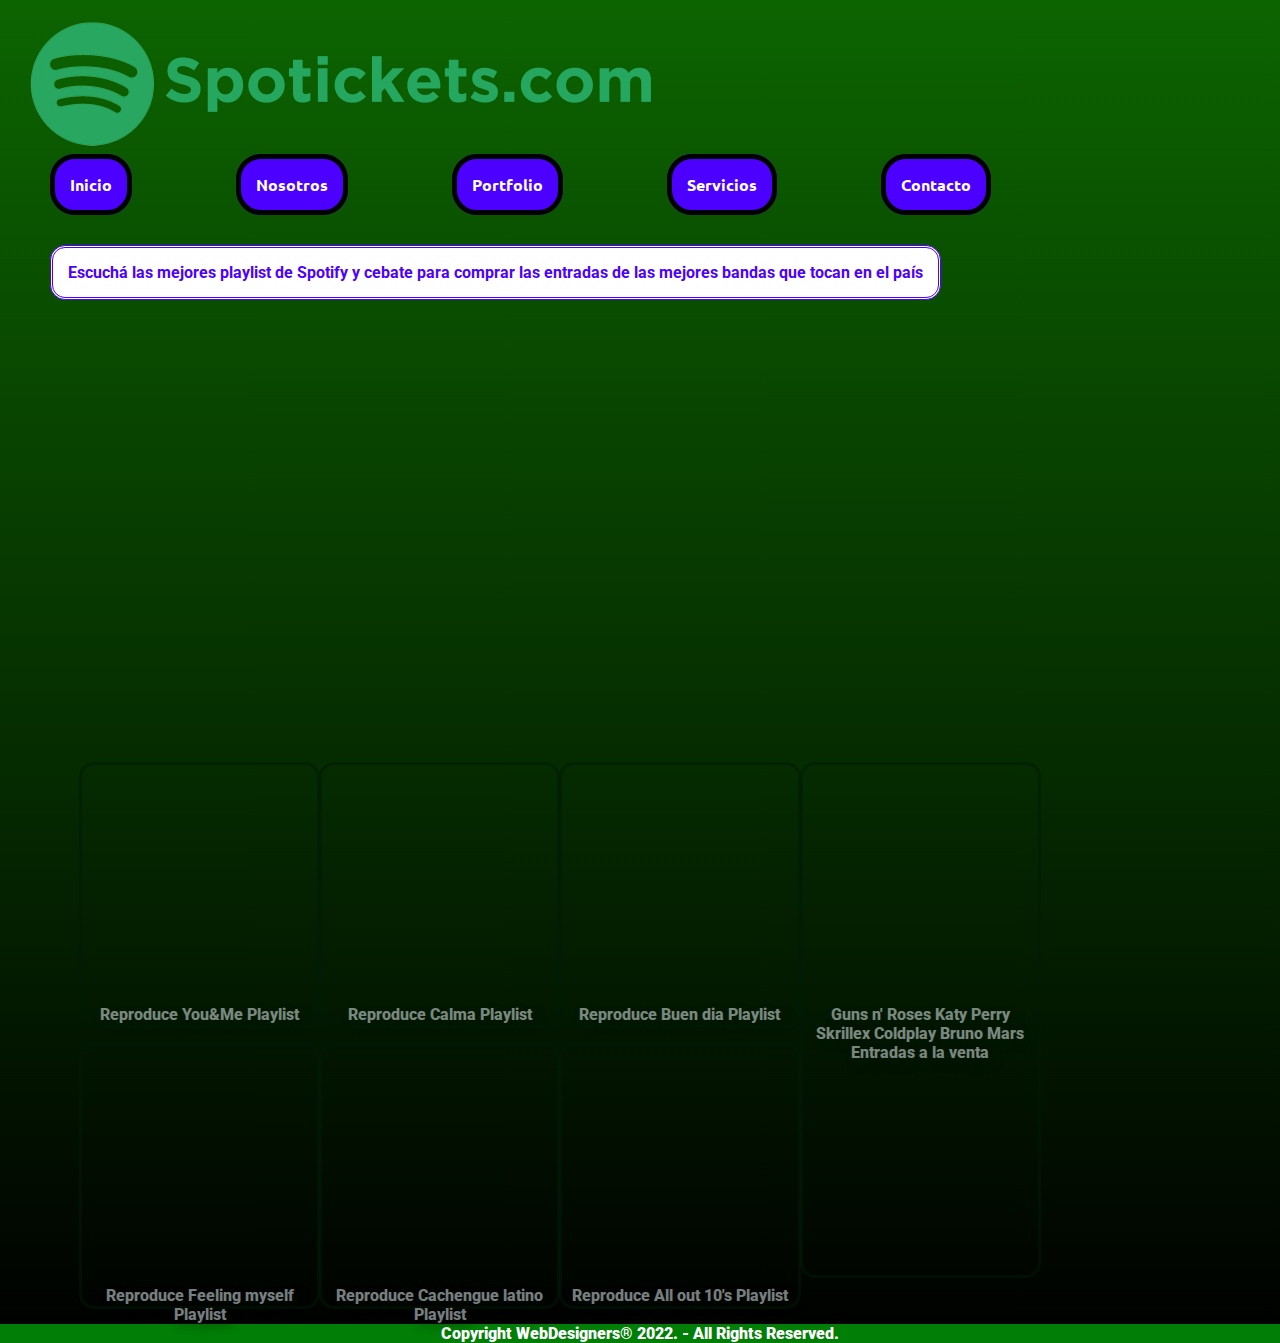
==== index.html @ 010c8a40 "Primer Commit" ====
<!DOCTYPE html>
<html lang = es>
<head>
    <meta charset="UTF-8">
    <meta name="viewport" content="width=device-width, initial-scale=1.0"/>
    <!--Vinculamos al HTML al CSS-->
    <link rel="stylesheet" href="css/style.css" type="text/css">
    <!--Todo lo relacionado al título de la pestaña-->
    <title>Spotickets.com - Buy Tickets Online</title>
    <!--Favicon-->
    <link rel="shortcut icon" href="imagenes/favicon.ico" type="image/x-icon">
    <link rel="icon" href="imagenes/favicon.ico" type="image/x-icon">
    <!--Todo lo relacionado a las fuentes a utilizar en el html.-->
    <link rel="preconnect" href="https://fonts.googleapis.com">
    <link rel="preconnect" href="https://fonts.gstatic.com" crossorigin>
    <link href="https://fonts.googleapis.com/css2?family=Nunito:wght@200&family=Roboto:wght@100&family=Ubuntu:wght@300&display=swap" rel="stylesheet">

</head>

<body>

<header>
    <img id="logo" src="imagenes/titulo.png" alt="Main Logo"> <!--Imagen de titulo-->

    <nav class="links"> <!--Barra de Navegación-->
        <a href="index.html">Inicio</a>
        <a href="views/acerca.html">Nosotros</a>
        <a href="views/portfolio.html">Portfolio</a>
        <a href="views/services.html">Servicios</a>
        <a href="views/contacto.html">Contacto</a>     
    </nav>


</header>

<main>
<section>

    <article>

        <section class="descripcion">
            <p>Escuchá las mejores playlist de Spotify y cebate para comprar las entradas de las mejores bandas que tocan en el país</p>
        </section>

        <section class="reproductor">
            <iframe style="border-radius:12px" src="https://open.spotify.com/embed/playlist/37i9dQZF1DWTUHOvJwQIMp?utm_source=generator" width="100%" height="380" frameBorder="0" allowfullscreen="" allow="autoplay; clipboard-write; encrypted-media; fullscreen; picture-in-picture"></iframe>
        </section>

        <section class="grids"> <!-- Grilla para las cartas de playlists-->
            <div class="one"><a href="https://open.spotify.com/playlist/37i9dQZF1DX6mvEU1S6INL?si=71ef3ca4be1848d6"><p>Reproduce You&Me Playlist</p></a></div> <!--You and Me Playlist-->
            <div class="two"><a href="https://open.spotify.com/playlist/37i9dQZF1DWY5LGZYBBHHz?si=77ba6adc26f74be8"><p>Reproduce Calma Playlist</p></a></div><!--Calma Playlist-->
            <div class="three"><a href="https://open.spotify.com/playlist/37i9dQZF1DX8XuzoFe1VZC?si=8f0bb013f4b84ef9"><p>Reproduce Buen dia Playlist</p></a></div><!--Buen dia Playlist-->
            <div class="four"><a href="https://open.spotify.com/playlist/37i9dQZF1DX6GwdWRQMQpq?si=1a02f62084d84d9f"><p>Reproduce Feeling myself Playlist</p></a></div><!--Feeling Myself Playlist-->
            <div class="five"><a href="https://open.spotify.com/playlist/37i9dQZF1DWYNSDUeK85ev?si=4db14721c7b149f2"><p>Reproduce Cachengue latino Playlist</p></a></div><!--Cachengue Playlist-->
            <div class="six"><a href="https://open.spotify.com/playlist/37i9dQZF1DX5Ejj0EkURtP?si=9c3547fd9c454a95"><p>Reproduce All out 10's Playlist</p></a></div><!--All out 10 Playlist-->
            <div class="recis"><a href="https:\\www.ticketek.com.ar"><p>Guns n' Roses Katy Perry Skrillex Coldplay Bruno Mars Entradas a la venta</p></a></div> <!--Enlace a Recitales-->
            </section>
        
    </article>
</section>


</main>


<footer>
<p>Copyright WebDesigners® 2022. - All Rights Reserved.</p>
</footer>

</body>

</html>
---- css/style.css ----
/*Esto es para todo el sitio a nivel global*/
*{ /*Esto, reinicia el margen de los browsers a 0*/
    margin: 0;
    padding: 0;
}

/*RESPONSIVE DESIGN*/

/*********************
MEDIA QUERIES
*********************/

/*@media Condicion{
    body {
        background-color:#ffff
    }
} */

/*Desktop*/
@media (min-width: 1024px){

body{
width: 100%;
height: 100%;
font-family: 'roboto', 'ubuntu';
background: rgb(0, 0, 0);
background: linear-gradient(0deg, rgb(0, 0, 0) 0%, rgb(12, 100, 0) 100%);
}

.descripcion p{
  width:fit-content;
  margin: 50px;
  padding: 15px;
  text-align: left;
  font-weight: bolder;
  color: #4c00ff;
  background-color: #fff;
  border-style: double;
  border-radius: 15px;
}

.reproductor{
  margin:2% 0% 0% 20%;
  width:50%;
}

#logo{
    width: 50%;
    margin:15px;
    padding: 0px;
    justify-content: flex-start;
    flex-wrap: row nowrap;
}

.links{
  display:inline-block;
}

}
.links a{ /*Propiedades de la barra de navegación A NIVEL GLOBAL*/
  text-decoration: none;
  margin: 50px;
  border: solid, 5px, black;
  border-radius: 25px;
  width: 100px;
  height: 15px;
  padding: 15px;
  background-color: #4c00ff;
  font-weight: bolder;
  font-family: 'ubuntu', 'roboto';
  font-size: medium;
  color: white;
  overflow: hidden;
}
.links a:hover{ /*Barra de navegación con el mouse encima*/
  text-decoration: none;
  margin: 50px;
  border: solid, 5px, black;
  border-radius: 25px;
  width: 100px;
  height: 15px;
  padding: 15px;
  background-color: #00c22a;
  font-weight: bolder;
  font-family: 'ubuntu', 'roboto';
  font-size: medium;
  color: black;
  overflow: hidden;
}

.grids { /*Configuracion de grids de cartas one - six para spotify*/
    display: grid;
    margin: 1% 0% 0% 5%;
    grid-template-columns: repeat(5, 1fr);
    grid-template-rows: repeat(2, 1fr);
    gap: 15px;
    padding: 15px;
    }
  
    h1{
      font-weight: bold;
      font-size: xx-large;
    }

    .one { /*you and me playlist*/
      width: 100%;
      height: 250px;
      padding:5px;
      border-style: solid;
      border-radius: 15px;
      border-color: #001b08;
      background-image: url("https://i.scdn.co/image/ab67706f00000003399330e810fd7b01ea377ee8");
      opacity: .5;
      background-size: cover;
    grid-column: 1;
    grid-row: 1;
  }

  .one:hover { /*you and me playlist on mouse*/
    width: 100%;
    height: 250px;
    padding:5px;
    border-style: solid;
    border-radius: 15px;
    border-color: #001b08;
    background-image: url("https://i.scdn.co/image/ab67706f00000003399330e810fd7b01ea377ee8");
    opacity: 1;
    background-size: cover;
  grid-column: 1;
  grid-row: 1;
}

  .two { /*Calma Playlist*/
    width: 100%;
    height: 250px;
      padding:5px;
      border-style: solid;
      border-radius: 15px;
      border-color: #001b08;
      background-image: url("https://i.scdn.co/image/ab67706f000000035ffc36370c0825c6114bd466");
      opacity: .5;
      background-size: cover;
      background-position-y: center;
    grid-column: 2;
    grid-row: 1;
  }

  .two:hover { /*Calma Playlist on mouse*/
    width: 100%;
    height: 250px;
      padding:5px;
      border-style: solid;
      border-radius: 15px;
      border-color: #001b08;
      background-image: url("https://i.scdn.co/image/ab67706f000000035ffc36370c0825c6114bd466");
      opacity: 1;
      background-size: cover;
      background-position: center;
    grid-column: 2;
    grid-row: 1;
  }


  .three { /*Buen dia playlist*/
    width: 100%;
    height: 250px;
    padding:5px;
    border-style: solid;
    border-radius: 15px;
    border-color: #001b08;
    background-image: url("https://i.scdn.co/image/ab67706f000000039f36aba8bde01965404156ba");
    opacity: .5;
    background-size: cover;
    background-position: end;
  grid-column: 3;
  grid-row: 1;
}

.three:hover { /*Buen dia playlist on mouse*/
  width: 100%;
  height: 250px;
  padding:5px;
  border-style: solid;
  border-radius: 15px;
  border-color: #001b08;
  background-image: url("https://i.scdn.co/image/ab67706f000000039f36aba8bde01965404156ba");
  opacity: 1;
  background-size: cover;
  background-position: end;
grid-column: 3;
grid-row: 1;
}

  .four{ /*Feeling Myself*/
    width: 100%;
    height: 250px;
    padding:5px;
    border-style: solid;
    border-radius: 15px;
    border-color: #001b08;
    background-image: url("https://i.scdn.co/image/ab67706c0000bebbbfcf71e7af34394d22b0bdb0");
    opacity: .5;
    background-size: cover;
    background-position: center;
    grid-column: 1;
    grid-row: 2;
  }

  .four:hover{ /*Feeling Myself Playlist On Mouse*/
    width: 100%;
    height: 250px;
    padding:5px;
    border-style: solid;
    border-radius: 15px;
    border-color: #001b08;
    background-image: url("https://i.scdn.co/image/ab67706c0000bebbbfcf71e7af34394d22b0bdb0");
    opacity: 1;
    background-size: cover;
    background-position: center;
    grid-column: 1;
    grid-row: 2;
  }


  .five{ /*Cachengue Playlist*/
    width: 100%;
    height: 250px;
    padding:5px;
    border-style: solid;
    border-radius: 15px;
    border-color: #001b08;
    background-image: url("https://i.scdn.co/image/ab67706f000000031467790f365791340d543805");
    opacity: .5;
    background-size: cover;
    background-position: center;
    grid-column: 2;
    grid-row: 2;
  }
  .five:hover{ /*Cachengue Playlist on mouse*/
    width: 100%;
    height: 250px;
    padding:5px;
    border-style: solid;
    border-radius: 15px;
    border-color: #001b08;
    background-image: url("https://i.scdn.co/image/ab67706f000000031467790f365791340d543805");
    opacity: 1;
    background-size: cover;
    background-position: center;
    grid-column: 2;
    grid-row: 2;
  }


  .six{ /*All out 10 Playlist*/
    width: 100%;
    height: 250px;
    padding:5px;
    border-style: solid;
    border-radius: 15px;
    border-color: #001b08;
    background-image: url("https://i.scdn.co/image/ab67706f00000003db418d45f34cc1e21979dc88");
    opacity: .5;
    background-size: cover;
    background-position: end;
    grid-column: 3;
    grid-row: 2;
  }

  .six:hover{ /*All out 10 Playlist on mouse*/
    width: 100%;
    height: 250px;
    padding:5px;
    border-style: solid;
    border-radius: 15px;
    border-color: #001b08;
    background-image: url("https://i.scdn.co/image/ab67706f00000003db418d45f34cc1e21979dc88");
    opacity: 1;
    background-size: cover;
    background-position: end;
    grid-column: 3;
    grid-row: 2;
  }

  .recis{ /*Formato de Recitales*/
    width: 100%;
    height: 500px;
    padding:5px;
    border-style: solid;
    border-radius: 15px;
    border-color: #001b08;
    background-image: url("https://www.cronista.com/files/image/304/304168/5ffe2013310ef_950_534!.png?s=8214844c5d8adf78f204ef924b8456dc&d=1617103731");
    opacity: .5;
    background-size: cover;
    background-position: center;
    grid-column: 4;
    grid-row: 1/3;
  }

  .recis:hover{ /*Recitales on mouse*/
    width: 100%;
    height: 500px;
    padding:5px;
    border-style: solid;
    border-radius: 15px;
    border-color: #001b08;
    background-image: url("https://www.cronista.com/files/image/304/304168/5ffe2013310ef_950_534!.png?s=8214844c5d8adf78f204ef924b8456dc&d=1617103731");
    opacity: 1;
    background-size: cover;
    background-position: center;
    grid-column: 4;
    grid-row: 1/3;
  }



  footer{
    font-weight: 900;
    text-align: center;
    background-color: rgba(0, 255, 13, 0.493);
    color: white;
  }

.grids a{
  flex-direction: column-reverse;
  align-content: space-between;
  text-decoration: none;
  font-weight: 800;
  color: aliceblue;
  text-shadow: 5px 5px 10px #001b08;
}

.grids p{
text-align: center;
transform: translateY(235px);
}

/**************************************************************************
*****************************Services.html*********************************
***************************************************************************/

#grilla{
  display: grid;
  margin:5%;
  padding:15px;
  width: 75%;
  height: 75%;
  grid-template-columns: repeat(4, 1fr);
  grid-template-rows: repeat(2,1fr);
  gap: 5px;
}

#grilla span{
  width:100%;
  }
  

#grilla p{
  align-items: end;
  justify-items: flex-end;
  border-style: solid;
  border-color: #4c00ff;
  background-color: #2a008d;
  text-align: center;
  padding:5px;
  color: aliceblue;
}

.uno{
  border-style: solid;
  border-radius: 15px;
  border: #001b08;
  width: 400px;
  height: 250px;
  background-image: url("https://encrypted-tbn0.gstatic.com/images?q=tbn:ANd9GcSBhBJNg_cLmM4B4eBd1aypWoc9ia0-rEs9UA&usqp=CAU");
  background-size: cover;
  background-position: end;
  grid-column: 1;
  grid-area: 1;
}

.dos{
  border-style: solid;
  border-radius: 15px;
  border: #001b08;
  width: 400px;
  height: 250px;
  background-image: url("https://encrypted-tbn0.gstatic.com/images?q=tbn:ANd9GcSh5to8KBqZuR43avSpycHh-dNKXYTofzXggEGxOOXqa_f9izg-OtyNIP6gH3Gb9GjxsXg&usqp=CAU");
  background-size: cover;
  background-position: end;
  grid-column: 2;
  grid-area: 1;
}
.tres{
  border-style: solid;
  border-radius: 15px;
  border: #001b08;
  width: 400px;
  height: 250px;
  background-image: url("[data-uri]");
  background-size: cover;
  background-position: end;
  grid-column: 3;
  grid-area: 1;
}
.cuatro{
  border-style: solid;
  border-radius: 15px;
  border: #001b08;
  width: 400px;
  height: 250px;
  background-image: url("[data-uri]");
  background-size: cover;
  background-position: end;
  grid-column: 4;
  grid-area: 1;
}
.cinco{
  border-style: solid;
  border-radius: 15px;
  border: #001b08;
  width: 400px;
  height: 250px;
  background-image: url("[data-uri]");
  background-size: cover;
  background-position: end;
  grid-column: 1;
  grid-area: 2;
}
.seis{
  border-style: solid;
  border-radius: 15px;
  border: #001b08;
  width: 400px;
  height: 250px;
  background-image: url("[data-uri]");
  background-size: cover;
  background-position: end;
  grid-column: 2;
  grid-area: 2;
}
.siete{
  border-style: solid;
  border-radius: 15px;
  border: #001b08;
  width: 400px;
  height: 250px;
  background-image: url("[data-uri]");
  background-size: cover;
  background-position: end;
  grid-column: 3;
  grid-area: 2;
}
.ocho{
  border-style: solid;
  border-radius: 15px;
  border: #001b08;
  width: 400px;
  height: 250px;
  background-image: url("[data-uri]");
  background-size: cover;
  background-position: end;
  grid-column: 4;
  grid-area: 2;
}

/*Tablet*/
@media (min-width: 480px) and (max-width:1023px){


body{
  width: 100%;
  height: 100%;
  font-family: 'roboto', 'ubuntu';
  background: rgb(0, 0, 0);
  background: linear-gradient(0deg, rgb(0, 0, 0) 0%, rgb(12, 100, 0) 100%);
  }
  
  .descripcion p{
    width:fit-content;
    margin: 50px;
    padding: 15px;
    text-align: left;
    font-weight: bolder;
    color: #4c00ff;
    background-color: #fff;
    border-style: double;
    border-radius: 15px;
  }
  
  .reproductor{
    margin:2% 0% 0% 20%;
    width:50%;
  }
  
  #logo{
      width: 50%;
      margin:15px;
      padding: 0px;
  }
    
  .links{
    display: flex;
    flex-flow: row wrap;
  }

  .links a{ /*Propiedades de la barra de navegación A NIVEL GLOBAL*/
    text-decoration: none;
    text-align: center;
    margin: 5px;
    border: solid, 5px, black;
    border-radius: 25px;
    width: 100px;
    height: 15px;
    padding: 15px;
    background-color: #4c00ff;
    font-weight: bolder;
    font-family: 'ubuntu', 'roboto';
    font-size: medium;
    color: white;
    overflow: hidden;
  }
  .links a:hover{ /*Barra de navegación con el mouse encima*/
    text-decoration: none;
    text-align: center;
    margin: 5px;
    border: solid, 5px, black;
    border-radius: 25px;
    width: 100px;
    height: 15px;
    padding: 15px;
    background-color: #00c22a;
    font-weight: bolder;
    font-family: 'ubuntu', 'roboto';
    font-size: medium;
    color: black;
    overflow: hidden;
  }
  .grids { /*Configuracion de grids de cartas one - six para spotify*/
    width: 100%;
    display: grid; 
      margin: 15% 20% 25% 5%;
      grid-template-columns: repeat(2, 1fr);
      grid-template-rows: repeat(4, 1fr);
      gap: 15px;
      padding: 15px;
      }
    
      h1{
        font-weight: bold;
        font-size: xx-large;
      }
  
      .one { /*you and me playlist*/
        width: 100%;
        height: 250px;
        padding:5px;
        border-style: solid;
        border-radius: 15px;
        border-color: #001b08;
        background-image: url("https://i.scdn.co/image/ab67706f00000003399330e810fd7b01ea377ee8");
        opacity: .5;
        background-size: cover;
      grid-column: 1;
      grid-row: 1;
    }
  
    .one:hover { /*you and me playlist on mouse*/
      width: 100%;
      height: 250px;
      padding:5px;
      border-style: solid;
      border-radius: 15px;
      border-color: #001b08;
      background-image: url("https://i.scdn.co/image/ab67706f00000003399330e810fd7b01ea377ee8");
      opacity: 1;
      background-size: cover;
    grid-column: 1;
    grid-row: 1;
  }
  
    .two { /*Calma Playlist*/
      width: 100%;
        height: 250px;
        padding:5px;
        border-style: solid;
        border-radius: 15px;
        border-color: #001b08;
        background-image: url("https://i.scdn.co/image/ab67706f000000035ffc36370c0825c6114bd466");
        opacity: .5;
        background-size: cover;
        background-position-y: center;
      grid-column: 2;
      grid-row: 1;
    }
  
    .two:hover { /*Calma Playlist on mouse*/
      width: 100%;
        height: 250px;
        padding:5px;
        border-style: solid;
        border-radius: 15px;
        border-color: #001b08;
        background-image: url("https://i.scdn.co/image/ab67706f000000035ffc36370c0825c6114bd466");
        opacity: 1;
        background-size: cover;
        background-position: center;
      grid-column: 2;
      grid-row: 1;
    }
  
  
    .three { /*Buen dia playlist*/
      width: 100%;
      height: 250px;
      padding:5px;
      border-style: solid;
      border-radius: 15px;
      border-color: #001b08;
      background-image: url("https://i.scdn.co/image/ab67706f000000039f36aba8bde01965404156ba");
      opacity: .5;
      background-size: cover;
      background-position: end;
    grid-column: 1;
    grid-row: 2;
  }
  
  .three:hover { /*Buen dia playlist on mouse*/
    width: 100%;
    height: 250px;
    padding:5px;
    border-style: solid;
    border-radius: 15px;
    border-color: #001b08;
    background-image: url("https://i.scdn.co/image/ab67706f000000039f36aba8bde01965404156ba");
    opacity: 1;
    background-size: cover;
    background-position: end;
  grid-column: 1;
  grid-row: 2;
  }
  
    .four{ /*Feeling Myself*/
      width: 100%;
      height: 250px;
      padding:5px;
      border-style: solid;
      border-radius: 15px;
      border-color: #001b08;
      background-image: url("https://i.scdn.co/image/ab67706c0000bebbbfcf71e7af34394d22b0bdb0");
      opacity: .5;
      background-size: cover;
      background-position: center;
      grid-column: 2;
      grid-row: 2;
    }
  
    .four:hover{ /*Feeling Myself Playlist On Mouse*/
      width: 100%;
      height: 250px;
      padding:5px;
      border-style: solid;
      border-radius: 15px;
      border-color: #001b08;
      background-image: url("https://i.scdn.co/image/ab67706c0000bebbbfcf71e7af34394d22b0bdb0");
      opacity: 1;
      background-size: cover;
      background-position: center;
      grid-column: 2;
      grid-row: 2;
    }
  
  
    .five{ /*Cachengue Playlist*/
      width: 100%;
      height: 250px;
      padding:5px;
      border-style: solid;
      border-radius: 15px;
      border-color: #001b08;
      background-image: url("https://i.scdn.co/image/ab67706f000000031467790f365791340d543805");
      opacity: .5;
      background-size: cover;
      background-position: center;
      grid-column: 1;
      grid-row: 3;
    }
    .five:hover{ /*Cachengue Playlist on mouse*/
      width: 100%;
      height: 250px;
      padding:5px;
      border-style: solid;
      border-radius: 15px;
      border-color: #001b08;
      background-image: url("https://i.scdn.co/image/ab67706f000000031467790f365791340d543805");
      opacity: 1;
      background-size: cover;
      background-position: center;
      grid-column: 1;
      grid-row: 3;
    }
  
  
    .six{ /*All out 10 Playlist*/
      width: 100%;
      height: 250px;
      padding:5px;
      border-style: solid;
      border-radius: 15px;
      border-color: #001b08;
      background-image: url("https://i.scdn.co/image/ab67706f00000003db418d45f34cc1e21979dc88");
      opacity: .5;
      background-size: cover;
      background-position: end;
      grid-column: 2;
      grid-row: 3;
    }
  
    .six:hover{ /*All out 10 Playlist on mouse*/
      width: 100%;
      height: 250px;
      padding:5px;
      border-style: solid;
      border-radius: 15px;
      border-color: #001b08;
      background-image: url("https://i.scdn.co/image/ab67706f00000003db418d45f34cc1e21979dc88");
      opacity: 1;
      background-size: cover;
      background-position: end;
      grid-column: 2;
      grid-row: 3;
    }
  
    .recis{ /*Formato de Recitales*/
      width: 100%;
      height: 250px;
      padding:5px;
      border-style: solid;
      border-radius: 15px;
      border-color: #001b08;
      background-image: url("https://www.cronista.com/files/image/304/304168/5ffe2013310ef_950_534!.png?s=8214844c5d8adf78f204ef924b8456dc&d=1617103731");
      opacity: .5;
      background-size: cover;
      background-position: center;
      grid-column: 1/3;
      grid-row: 4;
    }
  
    .recis:hover{ /*Recitales on mouse*/
      width: 100%;
      height: 250px;
      padding:5px;
      border-style: solid;
      border-radius: 15px;
      border-color: #001b08;
      background-image: url("https://www.cronista.com/files/image/304/304168/5ffe2013310ef_950_534!.png?s=8214844c5d8adf78f204ef924b8456dc&d=1617103731");
      opacity: 1;
      background-size: cover;
      background-position: center;
      grid-column: 1/3;
      grid-row: 4;
    }
  
  /**************************************************************************
*****************************Services.html*********************************
***************************************************************************/

#grilla{
  display: grid;
  margin:5%;
  padding:15px;
  width: 75%;
  height: 75%;
  grid-template-columns: repeat(2, 1fr);
  grid-template-rows: repeat(4,1fr);
  gap: 5px;
}

#grilla span{
width:100%;
}

#grilla p{
  align-items: end;
  justify-items: flex-end;
  border-style: solid;
  border-color: #4c00ff;
  background-color: #2a008d;
  text-align: center;
  padding:5px;
  color: aliceblue;
}

.uno{
  border-style: solid;
  border-radius: 15px;
  border: #001b08;
  width: 400px;
  height: 250px;
  background-image: url("https://encrypted-tbn0.gstatic.com/images?q=tbn:ANd9GcSBhBJNg_cLmM4B4eBd1aypWoc9ia0-rEs9UA&usqp=CAU");
  background-size: cover;
  background-position: end;
  grid-column: 1;
  grid-area: 1;
}

.dos{
  border-style: solid;
  border-radius: 15px;
  border: #001b08;
  width: 400px;
  height: 250px;
  background-image: url("https://encrypted-tbn0.gstatic.com/images?q=tbn:ANd9GcSh5to8KBqZuR43avSpycHh-dNKXYTofzXggEGxOOXqa_f9izg-OtyNIP6gH3Gb9GjxsXg&usqp=CAU");
  background-size: cover;
  background-position: end;
  grid-column: 2;
  grid-area: 1;
}
.tres{
  border-style: solid;
  border-radius: 15px;
  border: #001b08;
  width: 400px;
  height: 250px;
  background-image: url("[data-uri]");
  background-size: cover;
  background-position: end;
  grid-column: 1;
  grid-area: 2;
}
.cuatro{
  border-style: solid;
  border-radius: 15px;
  border: #001b08;
  width: 400px;
  height: 250px;
  background-image: url("[data-uri]");
  background-size: cover;
  background-position: end;
  grid-column: 2;
  grid-area: 2;
}
.cinco{
  border-style: solid;
  border-radius: 15px;
  border: #001b08;
  width: 400px;
  height: 250px;
  background-image: url("[data-uri]");
  background-size: cover;
  background-position: end;
  grid-column: 1;
  grid-area: 3;
}
.seis{
  border-style: solid;
  border-radius: 15px;
  border: #001b08;
  width: 400px;
  height: 250px;
  background-image: url("[data-uri]");
  background-size: cover;
  background-position: end;
  grid-column: 2;
  grid-area: 3;
}
.siete{
  border-style: solid;
  border-radius: 15px;
  border: #001b08;
  width: 400px;
  height: 250px;
  background-image: url("[data-uri]");
  background-size: cover;
  background-position: end;
  grid-column: 1;
  grid-area: 4;
}
.ocho{
  border-style: solid;
  border-radius: 15px;
  border: #001b08;
  width: 400px;
  height: 250px;
  background-image: url("[data-uri]");
  background-size: cover;
  background-position: end;
  grid-column: 2;
  grid-area: 4;
}

  
    footer{
      font-weight: 900;
      text-align: center;
      background-color: rgba(0, 255, 13, 0.493);
      color: white;
    }
  
  .grids a{
    flex-direction: column-reverse;
    align-content: space-between;
    text-decoration: none;
    font-weight: 800;
    color: aliceblue;
    text-shadow: 5px 5px 10px #001b08;
  }
  
  .grids p{
  text-align: center;
  transform: translateY(235px);
  }
  
}

/*Mobile*/
@media (min-width: 320px) and (max-width: 479px){
  body{
    width: 100%;
    height: 100%;
    font-family: 'roboto', 'ubuntu';
    background: rgb(0, 0, 0);
    background: linear-gradient(0deg, rgb(0, 0, 0) 0%, rgb(12, 100, 0) 100%);
    }
    
    .descripcion p{
      width:fit-content;
      margin: 50px;
      padding: 15px;
      text-align: left;
      font-weight: bolder;
      color: #4c00ff;
      background-color: #fff;
      border-style: double;
      border-radius: 15px;
    }
    
    .reproductor{
      margin:2% 0% 0% 20%;
      width:50%;
    }
    
    #logo{
        width: 50%;
        margin:15px;
        padding: 0px;
    }
      
    .links{
      display: flex;
      flex-flow: column nowrap;
    }
  
    .links a{ /*Propiedades de la barra de navegación A NIVEL GLOBAL*/
      justify-content: stretch;
      text-decoration: none;
      text-align: center;
      margin: 5px;
      border: solid, 5px, black;
      border-radius: 25px;
      width: 100px;
      height: 15px;
      padding: 15px;
      background-color: #4c00ff;
      font-weight: bolder;
      font-family: 'ubuntu', 'roboto';
      font-size: medium;
      color: white;
      overflow: hidden;
    }
    .links a:hover{ /*Barra de navegación con el mouse encima*/
      justify-content: stretch;
      text-decoration: none;
      text-align: center;
      margin: 5px;
      border: solid, 5px, black;
      border-radius: 25px;
      width: 100px;
      height: 15px;
      padding: 15px;
      background-color: #00c22a;
      font-weight: bolder;
      font-family: 'ubuntu', 'roboto';
      font-size: medium;
      color: black;
      overflow: hidden;
    }
    
    .grids { /*Configuracion de grids de cartas one - six para spotify*/
     width: 100%;
      display: grid; 
        margin: 1% 0% 0% 5%;
        grid-template-columns: repeat(1, 1fr);
        grid-template-rows: repeat(7, 1fr);
        gap: 15px;
        padding: 15px;
        } 
           
        h1{
          font-weight: bold;
          font-size: xx-large;
        }
    
        .one { /*you and me playlist*/
          width: 100%;
          height: 250px;
          padding:5px;
          border-style: solid;
          border-radius: 15px;
          border-color: #001b08;
          background-image: url("https://i.scdn.co/image/ab67706f00000003399330e810fd7b01ea377ee8");
          opacity: .5;
          background-size: cover;
        grid-column: 1;
        grid-row: 1;
      }
    
      .one:hover { /*you and me playlist on mouse*/
        width: 100%;
        height: 250px;
        padding:5px;
        border-style: solid;
        border-radius: 15px;
        border-color: #001b08;
        background-image: url("https://i.scdn.co/image/ab67706f00000003399330e810fd7b01ea377ee8");
        opacity: 1;
        background-size: cover;
      grid-column: 1;
      grid-row: 1;
    }
    
      .two { /*Calma Playlist*/
        width: 100%;
          height: 250px;
          padding:5px;
          border-style: solid;
          border-radius: 15px;
          border-color: #001b08;
          background-image: url("https://i.scdn.co/image/ab67706f000000035ffc36370c0825c6114bd466");
          opacity: .5;
          background-size: cover;
          background-position-y: center;
        grid-column: 1;
        grid-row: 2;
      }
    
      .two:hover { /*Calma Playlist on mouse*/
        width: 100%;
          height: 250px;
          padding:5px;
          border-style: solid;
          border-radius: 15px;
          border-color: #001b08;
          background-image: url("https://i.scdn.co/image/ab67706f000000035ffc36370c0825c6114bd466");
          opacity: 1;
          background-size: cover;
          background-position: center;
        grid-column: 1;
        grid-row: 2;
      }
    
    
      .three { /*Buen dia playlist*/
        width: 100%;
        height: 250px;
        padding:5px;
        border-style: solid;
        border-radius: 15px;
        border-color: #001b08;
        background-image: url("https://i.scdn.co/image/ab67706f000000039f36aba8bde01965404156ba");
        opacity: .5;
        background-size: cover;
        background-position: end;
      grid-column: 1;
      grid-row: 3;
    }
    
    .three:hover { /*Buen dia playlist on mouse*/
      width: 100%;
      height: 250px;
      padding:5px;
      border-style: solid;
      border-radius: 15px;
      border-color: #001b08;
      background-image: url("https://i.scdn.co/image/ab67706f000000039f36aba8bde01965404156ba");
      opacity: 1;
      background-size: cover;
      background-position: end;
    grid-column: 1;
    grid-row: 3;
    }
    
      .four{ /*Feeling Myself*/
        width: 100%;
        height: 250px;
        padding:5px;
        border-style: solid;
        border-radius: 15px;
        border-color: #001b08;
        background-image: url("https://i.scdn.co/image/ab67706c0000bebbbfcf71e7af34394d22b0bdb0");
        opacity: .5;
        background-size: cover;
        background-position: center;
        grid-column: 1;
        grid-row: 4;
      }
    
      .four:hover{ /*Feeling Myself Playlist On Mouse*/
        width: 100%;
        height: 250px;
        padding:5px;
        border-style: solid;
        border-radius: 15px;
        border-color: #001b08;
        background-image: url("https://i.scdn.co/image/ab67706c0000bebbbfcf71e7af34394d22b0bdb0");
        opacity: 1;
        background-size: cover;
        background-position: center;
        grid-column: 1;
        grid-row: 4;
      }
    
    
      .five{ /*Cachengue Playlist*/
        width: 100%;
        height: 250px;
        padding:5px;
        border-style: solid;
        border-radius: 15px;
        border-color: #001b08;
        background-image: url("https://i.scdn.co/image/ab67706f000000031467790f365791340d543805");
        opacity: .5;
        background-size: cover;
        background-position: center;
        grid-column: 1;
        grid-row: 5;
      }
      .five:hover{ /*Cachengue Playlist on mouse*/
        width: 100%;
        height: 250px;
        padding:5px;
        border-style: solid;
        border-radius: 15px;
        border-color: #001b08;
        background-image: url("https://i.scdn.co/image/ab67706f000000031467790f365791340d543805");
        opacity: 1;
        background-size: cover;
        background-position: center;
        grid-column: 1;
        grid-row: 5;
      }
    
    
      .six{ /*All out 10 Playlist*/
        width: 100%;
        height: 250px;
        padding:5px;
        border-style: solid;
        border-radius: 15px;
        border-color: #001b08;
        background-image: url("https://i.scdn.co/image/ab67706f00000003db418d45f34cc1e21979dc88");
        opacity: .5;
        background-size: cover;
        background-position: end;
        grid-column: 1;
        grid-row: 6;
      }
    
      .six:hover{ /*All out 10 Playlist on mouse*/
        width: 100%;
        height: 250px;
        padding:5px;
        border-style: solid;
        border-radius: 15px;
        border-color: #001b08;
        background-image: url("https://i.scdn.co/image/ab67706f00000003db418d45f34cc1e21979dc88");
        opacity: 1;
        background-size: cover;
        background-position: end;
        grid-column: 1;
        grid-row: 6;
      }
    
      .recis{ /*Formato de Recitales*/
        width: 100%;
        height: 250px;
        padding:5px;
        border-style: solid;
        border-radius: 15px;
        border-color: #001b08;
        background-image: url("https://www.cronista.com/files/image/304/304168/5ffe2013310ef_950_534!.png?s=8214844c5d8adf78f204ef924b8456dc&d=1617103731");
        opacity: .5;
        background-size: cover;
        background-position: center;
        grid-column: 1;
        grid-row: 7;
      }
    
      .recis:hover{ /*Recitales on mouse*/
        width: 100%;
        height: 250px;
        padding:5px;
        border-style: solid;
        border-radius: 15px;
        border-color: #001b08;
        background-image: url("https://www.cronista.com/files/image/304/304168/5ffe2013310ef_950_534!.png?s=8214844c5d8adf78f204ef924b8456dc&d=1617103731");
        opacity: 1;
        background-size: cover;
        background-position: center;
        grid-column: 1;
        grid-row: 7;
      }
    
      /**************************************************************************
*****************************Services.html*********************************
***************************************************************************/

#grilla{
  display: grid;
  margin:5%;
  padding:15px;
  width: 75%;
  height: 75%;
  grid-template-columns: repeat(1, 1fr);
  grid-template-rows: repeat(8,1fr);
  gap: 5px;
}

#grilla span{
width:100%;
}

#grilla p{
  align-items: end;
  justify-items: flex-end;
  border-style: solid;
  border-color: #4c00ff;
  background-color: #2a008d;
  text-align: center;
  padding:5px;
  color: aliceblue;
}

.uno{
  border-style: solid;
  border-radius: 15px;
  border: #001b08;
  width: 400px;
  height: 250px;
  background-image: url("https://encrypted-tbn0.gstatic.com/images?q=tbn:ANd9GcSBhBJNg_cLmM4B4eBd1aypWoc9ia0-rEs9UA&usqp=CAU");
  background-size: cover;
  background-position: end;
  grid-column: 1;
  grid-area: 1;
}

.dos{
  border-style: solid;
  border-radius: 15px;
  border: #001b08;
  width: 400px;
  height: 250px;
  background-image: url("https://encrypted-tbn0.gstatic.com/images?q=tbn:ANd9GcSh5to8KBqZuR43avSpycHh-dNKXYTofzXggEGxOOXqa_f9izg-OtyNIP6gH3Gb9GjxsXg&usqp=CAU");
  background-size: cover;
  background-position: end;
  grid-column: 1;
  grid-area: 2;
}
.tres{
  border-style: solid;
  border-radius: 15px;
  border: #001b08;
  width: 400px;
  height: 250px;
  background-image: url("[data-uri]");
  background-size: cover;
  background-position: end;
  grid-column: 1;
  grid-area: 3;
}
.cuatro{
  border-style: solid;
  border-radius: 15px;
  border: #001b08;
  width: 400px;
  height: 250px;
  background-image: url("[data-uri]");
  background-size: cover;
  background-position: end;
  grid-column: 1;
  grid-area: 4;
}
.cinco{
  border-style: solid;
  border-radius: 15px;
  border: #001b08;
  width: 400px;
  height: 250px;
  background-image: url("[data-uri]");
  background-size: cover;
  background-position: end;
  grid-column: 1;
  grid-area: 5;
}
.seis{
  border-style: solid;
  border-radius: 15px;
  border: #001b08;
  width: 400px;
  height: 250px;
  background-image: url("[data-uri]");
  background-size: cover;
  background-position: end;
  grid-column: 1;
  grid-area: 6;
}
.siete{
  border-style: solid;
  border-radius: 15px;
  border: #001b08;
  width: 400px;
  height: 250px;
  background-image: url("[data-uri]");
  background-size: cover;
  background-position: end;
  grid-column: 1;
  grid-area: 7;
}
.ocho{
  border-style: solid;
  border-radius: 15px;
  border: #001b08;
  width: 400px;
  height: 250px;
  background-image: url("[data-uri]");
  background-size: cover;
  background-position: end;
  grid-column: 1;
  grid-area: 8;
}

    
      footer{
        font-weight: 900;
        text-align: center;
        background-color: rgba(0, 255, 13, 0.493);
        color: white;
      }
    
    .grids a{
      flex-direction: column-reverse;
      align-content: space-between;
      text-decoration: none;
      font-weight: 800;
      color: aliceblue;
      text-shadow: 5px 5px 10px #001b08;
    }
    
    .grids p{
    text-align: center;
    transform: translateY(235px);
    }
  

}
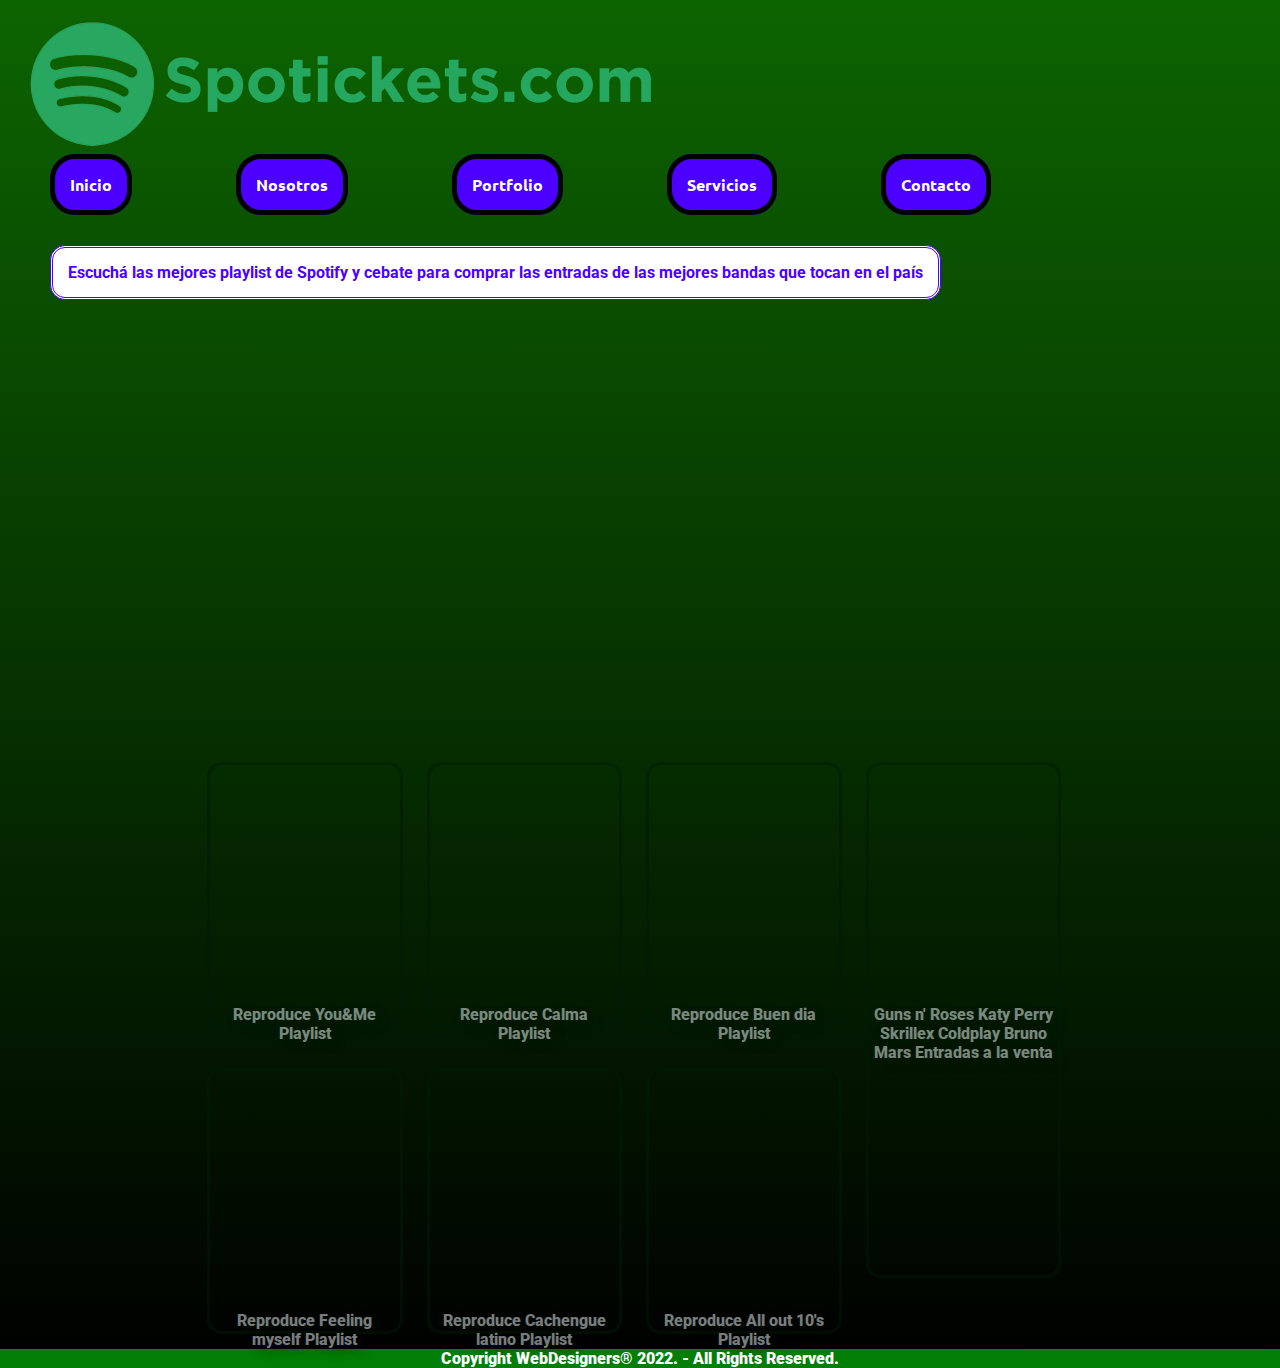
==== commit 131d2642: "agregue 3 htmls con bootstrap incorporado para la entrega final v2" ====
--- a/index.html
+++ b/index.html
@@ -14,11 +14,20 @@
     <link rel="preconnect" href="https://fonts.googleapis.com">
     <link rel="preconnect" href="https://fonts.gstatic.com" crossorigin>
     <link href="https://fonts.googleapis.com/css2?family=Nunito:wght@200&family=Roboto:wght@100&family=Ubuntu:wght@300&display=swap" rel="stylesheet">
-
 </head>
 
 <body>
-
+    <!--cursor style-->
+<!--<div id="cursor"></div>
+<script>
+    var cursor = document.getElementById("cursor");
+    document.onmousemove = function(e){
+        cursor.style.left = (e.pageX - 25) + "px";
+        cursor.style.top = (e.pageY - 25) + "px";
+        cursor.style.display = "block";
+    }
+</script>
+-->
 <header>
     <img id="logo" src="imagenes/titulo.png" alt="Main Logo"> <!--Imagen de titulo-->
 
--- a/css/style.css
+++ b/css/style.css
@@ -1,7 +1,21 @@
 /*Esto es para todo el sitio a nivel global*/
-*{ /*Esto, reinicia el margen de los browsers a 0*/
-    margin: 0;
-    padding: 0;
+* {
+  /*Esto, reinicia el margen de los browsers a 0*/
+  margin: 0;
+  padding: 0;
+}
+body{
+  cursor: grab;
+}
+
+/*
+#cursor{
+  width: 50px;
+  height: 50px;
+  background-color: #4c00ff;
+  border-radius: 50%;
+  position: absolute;
+  display: none;
 }
 
 /*RESPONSIVE DESIGN*/
@@ -9,7 +23,7 @@
 /*********************
 MEDIA QUERIES
 *********************/
-
+ 
 /*@media Condicion{
     body {
         background-color:#ffff
@@ -17,47 +31,49 @@
 } */
 
 /*Desktop*/
-@media (min-width: 1024px){
-
-body{
-width: 100%;
-height: 100%;
-font-family: 'roboto', 'ubuntu';
-background: rgb(0, 0, 0);
-background: linear-gradient(0deg, rgb(0, 0, 0) 0%, rgb(12, 100, 0) 100%);
-}
-
-.descripcion p{
-  width:fit-content;
-  margin: 50px;
-  padding: 15px;
-  text-align: left;
-  font-weight: bolder;
-  color: #4c00ff;
-  background-color: #fff;
-  border-style: double;
-  border-radius: 15px;
-}
-
-.reproductor{
-  margin:2% 0% 0% 20%;
-  width:50%;
-}
-
-#logo{
+@media (min-width: 920px) {
+
+  body {
+    width: 100%;
+    height: 100%;
+    font-family: 'roboto', 'ubuntu';
+    background: rgb(0, 0, 0);
+    background: linear-gradient(0deg, rgb(0, 0, 0) 0%, rgb(12, 100, 0) 100%);
+  }
+
+  .descripcion p {
+    width: fit-content;
+    margin: 50px;
+    padding: 15px;
+    text-align: left;
+    font-weight: bolder;
+    color: #4c00ff;
+    background-color: #fff;
+    border-style: double;
+    border-radius: 15px;
+  }
+
+  .reproductor {
+    margin: 2% 0% 0% 20%;
     width: 50%;
-    margin:15px;
+  }
+
+  #logo {
+    width: 50%;
+    margin: 15px;
     padding: 0px;
     justify-content: flex-start;
     flex-wrap: row nowrap;
-}
-
-.links{
-  display:inline-block;
-}
-
-}
-.links a{ /*Propiedades de la barra de navegación A NIVEL GLOBAL*/
+  }
+
+  .links {
+    display: inline-block;
+  }
+
+}
+
+.links a {
+  /*Propiedades de la barra de navegación A NIVEL GLOBAL*/
   text-decoration: none;
   margin: 50px;
   border: solid, 5px, black;
@@ -71,8 +87,11 @@
   font-size: medium;
   color: white;
   overflow: hidden;
-}
-.links a:hover{ /*Barra de navegación con el mouse encima*/
+  z-index: 2;
+}
+
+.links a:hover {
+  /*Barra de navegación con el mouse encima*/
   text-decoration: none;
   margin: 50px;
   border: solid, 5px, black;
@@ -86,100 +105,110 @@
   font-size: medium;
   color: black;
   overflow: hidden;
-}
-
-.grids { /*Configuracion de grids de cartas one - six para spotify*/
-    display: grid;
-    margin: 1% 0% 0% 5%;
-    grid-template-columns: repeat(5, 1fr);
-    grid-template-rows: repeat(2, 1fr);
-    gap: 15px;
-    padding: 15px;
-    }
-  
-    h1{
-      font-weight: bold;
-      font-size: xx-large;
-    }
-
-    .one { /*you and me playlist*/
-      width: 100%;
-      height: 250px;
-      padding:5px;
-      border-style: solid;
-      border-radius: 15px;
-      border-color: #001b08;
-      background-image: url("https://i.scdn.co/image/ab67706f00000003399330e810fd7b01ea377ee8");
-      opacity: .5;
-      background-size: cover;
-    grid-column: 1;
-    grid-row: 1;
-  }
-
-  .one:hover { /*you and me playlist on mouse*/
-    width: 100%;
-    height: 250px;
-    padding:5px;
-    border-style: solid;
-    border-radius: 15px;
-    border-color: #001b08;
-    background-image: url("https://i.scdn.co/image/ab67706f00000003399330e810fd7b01ea377ee8");
-    opacity: 1;
-    background-size: cover;
+  z-index: 2;
+}
+
+.grids {
+  /*Configuracion de grids de cartas one - six para spotify*/
+  display: grid;
+  margin: 1% 0% 0% 15%;
+  grid-template-columns: repeat(5, 1fr);
+  grid-template-rows: repeat(2, 1fr);
+  gap: 40px;
+  padding: 15px;
+}
+
+h1 {
+  font-weight: bold;
+  font-size: xx-large;
+}
+
+.one {
+  /*you and me playlist*/
+  width: 100%;
+  height: 250px;
+  padding: 5px;
+  border-style: solid;
+  border-radius: 15px;
+  border-color: #001b08;
+  background-image: url("https://i.scdn.co/image/ab67706f00000003399330e810fd7b01ea377ee8");
+  opacity: .5;
+  background-size: cover;
   grid-column: 1;
   grid-row: 1;
 }
 
-  .two { /*Calma Playlist*/
-    width: 100%;
-    height: 250px;
-      padding:5px;
-      border-style: solid;
-      border-radius: 15px;
-      border-color: #001b08;
-      background-image: url("https://i.scdn.co/image/ab67706f000000035ffc36370c0825c6114bd466");
-      opacity: .5;
-      background-size: cover;
-      background-position-y: center;
-    grid-column: 2;
-    grid-row: 1;
-  }
-
-  .two:hover { /*Calma Playlist on mouse*/
-    width: 100%;
-    height: 250px;
-      padding:5px;
-      border-style: solid;
-      border-radius: 15px;
-      border-color: #001b08;
-      background-image: url("https://i.scdn.co/image/ab67706f000000035ffc36370c0825c6114bd466");
-      opacity: 1;
-      background-size: cover;
-      background-position: center;
-    grid-column: 2;
-    grid-row: 1;
-  }
-
-
-  .three { /*Buen dia playlist*/
-    width: 100%;
-    height: 250px;
-    padding:5px;
-    border-style: solid;
-    border-radius: 15px;
-    border-color: #001b08;
-    background-image: url("https://i.scdn.co/image/ab67706f000000039f36aba8bde01965404156ba");
-    opacity: .5;
-    background-size: cover;
-    background-position: end;
+.one:hover {
+  /*you and me playlist on mouse*/
+  width: 100%;
+  height: 250px;
+  padding: 5px;
+  border-style: solid;
+  border-radius: 15px;
+  border-color: #001b08;
+  background-image: url("https://i.scdn.co/image/ab67706f00000003399330e810fd7b01ea377ee8");
+  opacity: 1;
+  background-size: cover;
+  grid-column: 1;
+  grid-row: 1;
+  transform: scale(1.2,1.2);
+}
+
+.two {
+  /*Calma Playlist*/
+  width: 100%;
+  height: 250px;
+  padding: 5px;
+  border-style: solid;
+  border-radius: 15px;
+  border-color: #001b08;
+  background-image: url("https://i.scdn.co/image/ab67706f000000035ffc36370c0825c6114bd466");
+  opacity: .5;
+  background-size: cover;
+  background-position-y: center;
+  grid-column: 2;
+  grid-row: 1;
+}
+
+.two:hover {
+  /*Calma Playlist on mouse*/
+  width: 100%;
+  height: 250px;
+  padding: 5px;
+  border-style: solid;
+  border-radius: 15px;
+  border-color: #001b08;
+  background-image: url("https://i.scdn.co/image/ab67706f000000035ffc36370c0825c6114bd466");
+  opacity: 1;
+  background-size: cover;
+  background-position: center;
+  grid-column: 2;
+  grid-row: 1;
+  transform: scale(1.2,1.2);
+}
+
+
+.three {
+  /*Buen dia playlist*/
+  width: 100%;
+  height: 250px;
+  padding: 5px;
+  border-style: solid;
+  border-radius: 15px;
+  border-color: #001b08;
+  background-image: url("https://i.scdn.co/image/ab67706f000000039f36aba8bde01965404156ba");
+  opacity: .5;
+  background-size: cover;
+  background-position: end;
   grid-column: 3;
   grid-row: 1;
 }
 
-.three:hover { /*Buen dia playlist on mouse*/
+.three:hover {
+  /*Buen dia playlist on mouse*/
   width: 100%;
   height: 250px;
-  padding:5px;
+  padding: 5px;
   border-style: solid;
   border-radius: 15px;
   border-color: #001b08;
@@ -187,141 +216,155 @@
   opacity: 1;
   background-size: cover;
   background-position: end;
-grid-column: 3;
-grid-row: 1;
-}
-
-  .four{ /*Feeling Myself*/
-    width: 100%;
-    height: 250px;
-    padding:5px;
-    border-style: solid;
-    border-radius: 15px;
-    border-color: #001b08;
-    background-image: url("https://i.scdn.co/image/ab67706c0000bebbbfcf71e7af34394d22b0bdb0");
-    opacity: .5;
-    background-size: cover;
-    background-position: center;
-    grid-column: 1;
-    grid-row: 2;
-  }
-
-  .four:hover{ /*Feeling Myself Playlist On Mouse*/
-    width: 100%;
-    height: 250px;
-    padding:5px;
-    border-style: solid;
-    border-radius: 15px;
-    border-color: #001b08;
-    background-image: url("https://i.scdn.co/image/ab67706c0000bebbbfcf71e7af34394d22b0bdb0");
-    opacity: 1;
-    background-size: cover;
-    background-position: center;
-    grid-column: 1;
-    grid-row: 2;
-  }
-
-
-  .five{ /*Cachengue Playlist*/
-    width: 100%;
-    height: 250px;
-    padding:5px;
-    border-style: solid;
-    border-radius: 15px;
-    border-color: #001b08;
-    background-image: url("https://i.scdn.co/image/ab67706f000000031467790f365791340d543805");
-    opacity: .5;
-    background-size: cover;
-    background-position: center;
-    grid-column: 2;
-    grid-row: 2;
-  }
-  .five:hover{ /*Cachengue Playlist on mouse*/
-    width: 100%;
-    height: 250px;
-    padding:5px;
-    border-style: solid;
-    border-radius: 15px;
-    border-color: #001b08;
-    background-image: url("https://i.scdn.co/image/ab67706f000000031467790f365791340d543805");
-    opacity: 1;
-    background-size: cover;
-    background-position: center;
-    grid-column: 2;
-    grid-row: 2;
-  }
-
-
-  .six{ /*All out 10 Playlist*/
-    width: 100%;
-    height: 250px;
-    padding:5px;
-    border-style: solid;
-    border-radius: 15px;
-    border-color: #001b08;
-    background-image: url("https://i.scdn.co/image/ab67706f00000003db418d45f34cc1e21979dc88");
-    opacity: .5;
-    background-size: cover;
-    background-position: end;
-    grid-column: 3;
-    grid-row: 2;
-  }
-
-  .six:hover{ /*All out 10 Playlist on mouse*/
-    width: 100%;
-    height: 250px;
-    padding:5px;
-    border-style: solid;
-    border-radius: 15px;
-    border-color: #001b08;
-    background-image: url("https://i.scdn.co/image/ab67706f00000003db418d45f34cc1e21979dc88");
-    opacity: 1;
-    background-size: cover;
-    background-position: end;
-    grid-column: 3;
-    grid-row: 2;
-  }
-
-  .recis{ /*Formato de Recitales*/
-    width: 100%;
-    height: 500px;
-    padding:5px;
-    border-style: solid;
-    border-radius: 15px;
-    border-color: #001b08;
-    background-image: url("https://www.cronista.com/files/image/304/304168/5ffe2013310ef_950_534!.png?s=8214844c5d8adf78f204ef924b8456dc&d=1617103731");
-    opacity: .5;
-    background-size: cover;
-    background-position: center;
-    grid-column: 4;
-    grid-row: 1/3;
-  }
-
-  .recis:hover{ /*Recitales on mouse*/
-    width: 100%;
-    height: 500px;
-    padding:5px;
-    border-style: solid;
-    border-radius: 15px;
-    border-color: #001b08;
-    background-image: url("https://www.cronista.com/files/image/304/304168/5ffe2013310ef_950_534!.png?s=8214844c5d8adf78f204ef924b8456dc&d=1617103731");
-    opacity: 1;
-    background-size: cover;
-    background-position: center;
-    grid-column: 4;
-    grid-row: 1/3;
-  }
-
-
-
-  footer{
-    font-weight: 900;
-    text-align: center;
-    background-color: rgba(0, 255, 13, 0.493);
-    color: white;
-  }
-
-.grids a{
+  grid-column: 3;
+  grid-row: 1;
+  transform: scale(1.2,1.2);
+}
+
+.four {
+  /*Feeling Myself*/
+  width: 100%;
+  height: 250px;
+  padding: 5px;
+  border-style: solid;
+  border-radius: 15px;
+  border-color: #001b08;
+  background-image: url("https://i.scdn.co/image/ab67706c0000bebbbfcf71e7af34394d22b0bdb0");
+  opacity: .5;
+  background-size: cover;
+  background-position: center;
+  grid-column: 1;
+  grid-row: 2;
+}
+
+.four:hover {
+  /*Feeling Myself Playlist On Mouse*/
+  width: 100%;
+  height: 250px;
+  padding: 5px;
+  border-style: solid;
+  border-radius: 15px;
+  border-color: #001b08;
+  background-image: url("https://i.scdn.co/image/ab67706c0000bebbbfcf71e7af34394d22b0bdb0");
+  opacity: 1;
+  background-size: cover;
+  background-position: center;
+  grid-column: 1;
+  grid-row: 2;
+  transform: scale(1.2,1.2);
+}
+
+
+.five {
+  /*Cachengue Playlist*/
+  width: 100%;
+  height: 250px;
+  padding: 5px;
+  border-style: solid;
+  border-radius: 15px;
+  border-color: #001b08;
+  background-image: url("https://i.scdn.co/image/ab67706f000000031467790f365791340d543805");
+  opacity: .5;
+  background-size: cover;
+  background-position: center;
+  grid-column: 2;
+  grid-row: 2;
+}
+
+.five:hover {
+  /*Cachengue Playlist on mouse*/
+  width: 100%;
+  height: 250px;
+  padding: 5px;
+  border-style: solid;
+  border-radius: 15px;
+  border-color: #001b08;
+  background-image: url("https://i.scdn.co/image/ab67706f000000031467790f365791340d543805");
+  opacity: 1;
+  background-size: cover;
+  background-position: center;
+  grid-column: 2;
+  grid-row: 2;
+  transform: scale(1.2,1.2);
+}
+
+
+.six {
+  /*All out 10 Playlist*/
+  width: 100%;
+  height: 250px;
+  padding: 5px;
+  border-style: solid;
+  border-radius: 15px;
+  border-color: #001b08;
+  background-image: url("https://i.scdn.co/image/ab67706f00000003db418d45f34cc1e21979dc88");
+  opacity: .5;
+  background-size: cover;
+  background-position: end;
+  grid-column: 3;
+  grid-row: 2;
+}
+
+.six:hover {
+  /*All out 10 Playlist on mouse*/
+  width: 100%;
+  height: 250px;
+  padding: 5px;
+  border-style: solid;
+  border-radius: 15px;
+  border-color: #001b08;
+  background-image: url("https://i.scdn.co/image/ab67706f00000003db418d45f34cc1e21979dc88");
+  opacity: 1;
+  background-size: cover;
+  background-position: end;
+  grid-column: 3;
+  grid-row: 2;
+  transform: scale(1.2,1.2);
+}
+
+.recis {
+  /*Formato de Recitales*/
+  width: 100%;
+  height: 500px;
+  padding: 5px;
+  border-style: solid;
+  border-radius: 15px;
+  border-color: #001b08;
+  background-image: url("https://www.cronista.com/files/image/304/304168/5ffe2013310ef_950_534!.png?s=8214844c5d8adf78f204ef924b8456dc&d=1617103731");
+  opacity: .5;
+  background-size: cover;
+  background-position: center;
+  grid-column: 4;
+  grid-row: 1/3;
+}
+
+.recis:hover {
+  /*Recitales on mouse*/
+  width: 100%;
+  height: 500px;
+  padding: 5px;
+  border-style: solid;
+  border-radius: 15px;
+  border-color: #001b08;
+  background-image: url("https://www.cronista.com/files/image/304/304168/5ffe2013310ef_950_534!.png?s=8214844c5d8adf78f204ef924b8456dc&d=1617103731");
+  opacity: 1;
+  background-size: cover;
+  background-position: center;
+  grid-column: 4;
+  grid-row: 1/3;
+  transform: scale(1.2,1.2);
+}
+
+
+
+footer {
+  font-weight: 900;
+  text-align: center;
+  background-color: rgba(0, 255, 13, 0.493);
+  color: white;
+}
+
+.grids a {
   flex-direction: column-reverse;
   align-content: space-between;
   text-decoration: none;
@@ -330,43 +373,62 @@
   text-shadow: 5px 5px 10px #001b08;
 }
 
-.grids p{
-text-align: center;
-transform: translateY(235px);
-}
+.grids p {
+  text-align: center;
+  transform: translateY(235px);
+}
+
+
+/*************************************************************************************************************Acerca.html*****************************************
+********************************************************************************/
+
+
+/************************************************************************************************************Contacto.html*****************************************
+*******************************************************************************/
+.formulario{
+  display: flex;
+  align-self: center;
+  margin: 5%;
+}
+
+.formulario form{
+  width:50%;
+  height:auto;
+}
+
 
 /**************************************************************************
 *****************************Services.html*********************************
 ***************************************************************************/
 
-#grilla{
+#grilla {
   display: grid;
-  margin:5%;
-  padding:15px;
+  margin: 5%;
+  padding: 15px;
   width: 75%;
   height: 75%;
   grid-template-columns: repeat(4, 1fr);
-  grid-template-rows: repeat(2,1fr);
+  grid-template-rows: repeat(2, 1fr);
   gap: 5px;
 }
 
-#grilla span{
-  width:100%;
-  }
-  
-
-#grilla p{
+#grilla span {
+  width: 100%;
+}
+
+
+#grilla p {
   align-items: end;
   justify-items: flex-end;
   border-style: solid;
   border-color: #4c00ff;
   background-color: #2a008d;
   text-align: center;
-  padding:5px;
+  padding: 5px;
   color: aliceblue;
 }
 
-.uno{
+.uno {
   border-style: solid;
   border-radius: 15px;
   border: #001b08;
@@ -379,7 +441,7 @@
   grid-area: 1;
 }
 
-.dos{
+.dos {
   border-style: solid;
   border-radius: 15px;
   border: #001b08;
@@ -391,7 +453,8 @@
   grid-column: 2;
   grid-area: 1;
 }
-.tres{
+
+.tres {
   border-style: solid;
   border-radius: 15px;
   border: #001b08;
@@ -403,7 +466,8 @@
   grid-column: 3;
   grid-area: 1;
 }
-.cuatro{
+
+.cuatro {
   border-style: solid;
   border-radius: 15px;
   border: #001b08;
@@ -415,7 +479,8 @@
   grid-column: 4;
   grid-area: 1;
 }
-.cinco{
+
+.cinco {
   border-style: solid;
   border-radius: 15px;
   border: #001b08;
@@ -427,7 +492,8 @@
   grid-column: 1;
   grid-area: 2;
 }
-.seis{
+
+.seis {
   border-style: solid;
   border-radius: 15px;
   border: #001b08;
@@ -439,7 +505,8 @@
   grid-column: 2;
   grid-area: 2;
 }
-.siete{
+
+.siete {
   border-style: solid;
   border-radius: 15px;
   border: #001b08;
@@ -451,7 +518,8 @@
   grid-column: 3;
   grid-area: 2;
 }
-.ocho{
+
+.ocho {
   border-style: solid;
   border-radius: 15px;
   border: #001b08;
@@ -465,19 +533,19 @@
 }
 
 /*Tablet*/
-@media (min-width: 480px) and (max-width:1023px){
-
-
-body{
-  width: 100%;
-  height: 100%;
-  font-family: 'roboto', 'ubuntu';
-  background: rgb(0, 0, 0);
-  background: linear-gradient(0deg, rgb(0, 0, 0) 0%, rgb(12, 100, 0) 100%);
-  }
-  
-  .descripcion p{
-    width:fit-content;
+@media (min-width: 480px) and (max-width:1023px) {
+
+
+  body {
+    width: 100%;
+    height: 100%;
+    font-family: 'roboto', 'ubuntu';
+    background: rgb(0, 0, 0);
+    background: linear-gradient(0deg, rgb(0, 0, 0) 0%, rgb(12, 100, 0) 100%);
+  }
+
+  .descripcion p {
+    width: fit-content;
     margin: 50px;
     padding: 15px;
     text-align: left;
@@ -487,24 +555,25 @@
     border-style: double;
     border-radius: 15px;
   }
-  
-  .reproductor{
-    margin:2% 0% 0% 20%;
-    width:50%;
-  }
-  
-  #logo{
-      width: 50%;
-      margin:15px;
-      padding: 0px;
-  }
-    
-  .links{
+
+  .reproductor {
+    margin: 2% 0% 0% 5%;
+    width: 50%;
+  }
+
+  #logo {
+    width: 50%;
+    margin: 15px;
+    padding: 0px;
+  }
+
+  .links {
     display: flex;
     flex-flow: row wrap;
   }
 
-  .links a{ /*Propiedades de la barra de navegación A NIVEL GLOBAL*/
+  .links a {
+    /*Propiedades de la barra de navegación A NIVEL GLOBAL*/
     text-decoration: none;
     text-align: center;
     margin: 5px;
@@ -520,7 +589,9 @@
     color: white;
     overflow: hidden;
   }
-  .links a:hover{ /*Barra de navegación con el mouse encima*/
+
+  .links a:hover {
+    /*Barra de navegación con el mouse encima*/
     text-decoration: none;
     text-align: center;
     margin: 5px;
@@ -536,99 +607,115 @@
     color: black;
     overflow: hidden;
   }
-  .grids { /*Configuracion de grids de cartas one - six para spotify*/
-    width: 100%;
-    display: grid; 
-      margin: 15% 20% 25% 5%;
-      grid-template-columns: repeat(2, 1fr);
-      grid-template-rows: repeat(4, 1fr);
-      gap: 15px;
-      padding: 15px;
-      }
-    
-      h1{
-        font-weight: bold;
-        font-size: xx-large;
-      }
-  
-      .one { /*you and me playlist*/
-        width: 100%;
-        height: 250px;
-        padding:5px;
-        border-style: solid;
-        border-radius: 15px;
-        border-color: #001b08;
-        background-image: url("https://i.scdn.co/image/ab67706f00000003399330e810fd7b01ea377ee8");
-        opacity: .5;
-        background-size: cover;
-      grid-column: 1;
-      grid-row: 1;
-    }
-  
-    .one:hover { /*you and me playlist on mouse*/
-      width: 100%;
-      height: 250px;
-      padding:5px;
-      border-style: solid;
-      border-radius: 15px;
-      border-color: #001b08;
-      background-image: url("https://i.scdn.co/image/ab67706f00000003399330e810fd7b01ea377ee8");
-      opacity: 1;
-      background-size: cover;
+
+  .grids {
+    /*Configuracion de grids de cartas one - six para spotify*/
+    width: 100%;
+    display: grid;
+    margin: 2% 0% 0% 2%;
+    grid-template-columns: repeat(2, 1fr);
+    grid-template-rows: repeat(4, 1fr);
+    gap: 50px;
+    padding: 15px;
+  }
+
+  h1 {
+    font-weight: bold;
+    font-size: xx-large;
+  }
+
+  .one {
+    /*you and me playlist*/
+    width: 100%;
+    height: 250px;
+    margin-left: 15%;
+    padding: 5px;
+    border-style: solid;
+    border-radius: 15px;
+    border-color: #001b08;
+    background-image: url("https://i.scdn.co/image/ab67706f00000003399330e810fd7b01ea377ee8");
+    opacity: .5;
+    background-size: cover;
     grid-column: 1;
     grid-row: 1;
   }
-  
-    .two { /*Calma Playlist*/
-      width: 100%;
-        height: 250px;
-        padding:5px;
-        border-style: solid;
-        border-radius: 15px;
-        border-color: #001b08;
-        background-image: url("https://i.scdn.co/image/ab67706f000000035ffc36370c0825c6114bd466");
-        opacity: .5;
-        background-size: cover;
-        background-position-y: center;
-      grid-column: 2;
-      grid-row: 1;
-    }
-  
-    .two:hover { /*Calma Playlist on mouse*/
-      width: 100%;
-        height: 250px;
-        padding:5px;
-        border-style: solid;
-        border-radius: 15px;
-        border-color: #001b08;
-        background-image: url("https://i.scdn.co/image/ab67706f000000035ffc36370c0825c6114bd466");
-        opacity: 1;
-        background-size: cover;
-        background-position: center;
-      grid-column: 2;
-      grid-row: 1;
-    }
-  
-  
-    .three { /*Buen dia playlist*/
-      width: 100%;
-      height: 250px;
-      padding:5px;
-      border-style: solid;
-      border-radius: 15px;
-      border-color: #001b08;
-      background-image: url("https://i.scdn.co/image/ab67706f000000039f36aba8bde01965404156ba");
-      opacity: .5;
-      background-size: cover;
-      background-position: end;
+
+  .one:hover {
+    /*you and me playlist on mouse*/
+    width: 100%;
+    height: 250px;
+    margin-left: 15%;
+    padding: 5px;
+    border-style: solid;
+    border-radius: 15px;
+    border-color: #001b08;
+    background-image: url("https://i.scdn.co/image/ab67706f00000003399330e810fd7b01ea377ee8");
+    opacity: 1;
+    background-size: cover;
+    grid-column: 1;
+    grid-row: 1;
+    transform: scale(1.1,1.1);
+  }
+
+  .two {
+    /*Calma Playlist*/
+    width: 100%;
+    height: 250px;
+    margin-left: 15%;
+    padding: 5px;
+    border-style: solid;
+    border-radius: 15px;
+    border-color: #001b08;
+    background-image: url("https://i.scdn.co/image/ab67706f000000035ffc36370c0825c6114bd466");
+    opacity: .5;
+    background-size: cover;
+    background-position-y: center;
+    grid-column: 2;
+    grid-row: 1;
+  }
+
+  .two:hover {
+    /*Calma Playlist on mouse*/
+    width: 100%;
+    height: 250px;
+    margin-left: 15%;
+    padding: 5px;
+    border-style: solid;
+    border-radius: 15px;
+    border-color: #001b08;
+    background-image: url("https://i.scdn.co/image/ab67706f000000035ffc36370c0825c6114bd466");
+    opacity: 1;
+    background-size: cover;
+    background-position: center;
+    grid-column: 2;
+    grid-row: 1;
+    transform: scale(1.1,1.1);
+  }
+
+
+  .three {
+    /*Buen dia playlist*/
+    width: 100%;
+    height: 250px;
+    margin-left: 15%;
+    padding: 5px;
+    border-style: solid;
+    border-radius: 15px;
+    border-color: #001b08;
+    background-image: url("https://i.scdn.co/image/ab67706f000000039f36aba8bde01965404156ba");
+    opacity: .5;
+    background-size: cover;
+    background-position: end;
     grid-column: 1;
     grid-row: 2;
   }
-  
-  .three:hover { /*Buen dia playlist on mouse*/
-    width: 100%;
-    height: 250px;
-    padding:5px;
+
+  .three:hover {
+    /*Buen dia playlist on mouse*/
+    width: 100%;
+    height: 250px;
+    margin-left: 15%;
+    padding: 5px;
     border-style: solid;
     border-radius: 15px;
     border-color: #001b08;
@@ -636,268 +723,296 @@
     opacity: 1;
     background-size: cover;
     background-position: end;
-  grid-column: 1;
-  grid-row: 2;
-  }
-  
-    .four{ /*Feeling Myself*/
-      width: 100%;
-      height: 250px;
-      padding:5px;
-      border-style: solid;
-      border-radius: 15px;
-      border-color: #001b08;
-      background-image: url("https://i.scdn.co/image/ab67706c0000bebbbfcf71e7af34394d22b0bdb0");
-      opacity: .5;
-      background-size: cover;
-      background-position: center;
-      grid-column: 2;
-      grid-row: 2;
-    }
-  
-    .four:hover{ /*Feeling Myself Playlist On Mouse*/
-      width: 100%;
-      height: 250px;
-      padding:5px;
-      border-style: solid;
-      border-radius: 15px;
-      border-color: #001b08;
-      background-image: url("https://i.scdn.co/image/ab67706c0000bebbbfcf71e7af34394d22b0bdb0");
-      opacity: 1;
-      background-size: cover;
-      background-position: center;
-      grid-column: 2;
-      grid-row: 2;
-    }
-  
-  
-    .five{ /*Cachengue Playlist*/
-      width: 100%;
-      height: 250px;
-      padding:5px;
-      border-style: solid;
-      border-radius: 15px;
-      border-color: #001b08;
-      background-image: url("https://i.scdn.co/image/ab67706f000000031467790f365791340d543805");
-      opacity: .5;
-      background-size: cover;
-      background-position: center;
-      grid-column: 1;
-      grid-row: 3;
-    }
-    .five:hover{ /*Cachengue Playlist on mouse*/
-      width: 100%;
-      height: 250px;
-      padding:5px;
-      border-style: solid;
-      border-radius: 15px;
-      border-color: #001b08;
-      background-image: url("https://i.scdn.co/image/ab67706f000000031467790f365791340d543805");
-      opacity: 1;
-      background-size: cover;
-      background-position: center;
-      grid-column: 1;
-      grid-row: 3;
-    }
-  
-  
-    .six{ /*All out 10 Playlist*/
-      width: 100%;
-      height: 250px;
-      padding:5px;
-      border-style: solid;
-      border-radius: 15px;
-      border-color: #001b08;
-      background-image: url("https://i.scdn.co/image/ab67706f00000003db418d45f34cc1e21979dc88");
-      opacity: .5;
-      background-size: cover;
-      background-position: end;
-      grid-column: 2;
-      grid-row: 3;
-    }
-  
-    .six:hover{ /*All out 10 Playlist on mouse*/
-      width: 100%;
-      height: 250px;
-      padding:5px;
-      border-style: solid;
-      border-radius: 15px;
-      border-color: #001b08;
-      background-image: url("https://i.scdn.co/image/ab67706f00000003db418d45f34cc1e21979dc88");
-      opacity: 1;
-      background-size: cover;
-      background-position: end;
-      grid-column: 2;
-      grid-row: 3;
-    }
-  
-    .recis{ /*Formato de Recitales*/
-      width: 100%;
-      height: 250px;
-      padding:5px;
-      border-style: solid;
-      border-radius: 15px;
-      border-color: #001b08;
-      background-image: url("https://www.cronista.com/files/image/304/304168/5ffe2013310ef_950_534!.png?s=8214844c5d8adf78f204ef924b8456dc&d=1617103731");
-      opacity: .5;
-      background-size: cover;
-      background-position: center;
-      grid-column: 1/3;
-      grid-row: 4;
-    }
-  
-    .recis:hover{ /*Recitales on mouse*/
-      width: 100%;
-      height: 250px;
-      padding:5px;
-      border-style: solid;
-      border-radius: 15px;
-      border-color: #001b08;
-      background-image: url("https://www.cronista.com/files/image/304/304168/5ffe2013310ef_950_534!.png?s=8214844c5d8adf78f204ef924b8456dc&d=1617103731");
-      opacity: 1;
-      background-size: cover;
-      background-position: center;
-      grid-column: 1/3;
-      grid-row: 4;
-    }
-  
+    grid-column: 1;
+    grid-row: 2;
+    transform: scale(1.1,1.1);
+  }
+
+  .four {
+    /*Feeling Myself*/
+    width: 100%;
+    height: 250px;
+    margin-left: 15%;
+    padding: 5px;
+    border-style: solid;
+    border-radius: 15px;
+    border-color: #001b08;
+    background-image: url("https://i.scdn.co/image/ab67706c0000bebbbfcf71e7af34394d22b0bdb0");
+    opacity: .5;
+    background-size: cover;
+    background-position: center;
+    grid-column: 2;
+    grid-row: 2;
+  }
+
+  .four:hover {
+    /*Feeling Myself Playlist On Mouse*/
+    width: 100%;
+    height: 250px;
+    margin-left: 15%;
+    padding: 5px;
+    border-style: solid;
+    border-radius: 15px;
+    border-color: #001b08;
+    background-image: url("https://i.scdn.co/image/ab67706c0000bebbbfcf71e7af34394d22b0bdb0");
+    opacity: 1;
+    background-size: cover;
+    background-position: center;
+    grid-column: 2;
+    grid-row: 2;
+    transform: scale(1.1,1.1);
+  }
+
+
+  .five {
+    /*Cachengue Playlist*/
+    width: 100%;
+    height: 250px;
+    margin-left: 15%;
+    padding: 5px;
+    border-style: solid;
+    border-radius: 15px;
+    border-color: #001b08;
+    background-image: url("https://i.scdn.co/image/ab67706f000000031467790f365791340d543805");
+    opacity: .5;
+    background-size: cover;
+    background-position: center;
+    grid-column: 1;
+    grid-row: 3;
+  }
+
+  .five:hover {
+    /*Cachengue Playlist on mouse*/
+    width: 100%;
+    height: 250px;
+    margin-left: 15%;
+    padding: 5px;
+    border-style: solid;
+    border-radius: 15px;
+    border-color: #001b08;
+    background-image: url("https://i.scdn.co/image/ab67706f000000031467790f365791340d543805");
+    opacity: 1;
+    background-size: cover;
+    background-position: center;
+    grid-column: 1;
+    grid-row: 3;
+    transform: scale(1.1,1.1);
+  }
+
+
+  .six {
+    /*All out 10 Playlist*/
+    width: 100%;
+    height: 250px;
+    margin-left: 15%;
+    padding: 5px;
+    border-style: solid;
+    border-radius: 15px;
+    border-color: #001b08;
+    background-image: url("https://i.scdn.co/image/ab67706f00000003db418d45f34cc1e21979dc88");
+    opacity: .5;
+    background-size: cover;
+    background-position: end;
+    grid-column: 2;
+    grid-row: 3;
+  }
+
+  .six:hover {
+    /*All out 10 Playlist on mouse*/
+    width: 100%;
+    height: 250px;
+    margin-left: 15%;
+    padding: 5px;
+    border-style: solid;
+    border-radius: 15px;
+    border-color: #001b08;
+    background-image: url("https://i.scdn.co/image/ab67706f00000003db418d45f34cc1e21979dc88");
+    opacity: 1;
+    background-size: cover;
+    background-position: end;
+    grid-column: 2;
+    grid-row: 3;
+    transform: scale(1.1,1.1);
+  }
+
+  .recis {
+    /*Formato de Recitales*/
+    width: 100%;
+    height: 250px;
+    margin-left: 15%;
+    padding: 5px;
+    border-style: solid;
+    border-radius: 15px;
+    border-color: #001b08;
+    background-image: url("https://www.cronista.com/files/image/304/304168/5ffe2013310ef_950_534!.png?s=8214844c5d8adf78f204ef924b8456dc&d=1617103731");
+    opacity: .5;
+    background-size: cover;
+    background-position: center;
+    grid-column: 1/3;
+    grid-row: 4;
+  }
+
+  .recis:hover {
+    /*Recitales on mouse*/
+    width: 100%;
+    height: 250px;
+    margin-left: 15%;
+    padding: 5px;
+    border-style: solid;
+    border-radius: 15px;
+    border-color: #001b08;
+    background-image: url("https://www.cronista.com/files/image/304/304168/5ffe2013310ef_950_534!.png?s=8214844c5d8adf78f204ef924b8456dc&d=1617103731");
+    opacity: 1;
+    background-size: cover;
+    background-position: center;
+    grid-column: 1/3;
+    grid-row: 4;
+    transform: scale(1.1,1.1);
+  }
+
   /**************************************************************************
 *****************************Services.html*********************************
 ***************************************************************************/
 
-#grilla{
-  display: grid;
-  margin:5%;
-  padding:15px;
-  width: 75%;
-  height: 75%;
-  grid-template-columns: repeat(2, 1fr);
-  grid-template-rows: repeat(4,1fr);
-  gap: 5px;
-}
-
-#grilla span{
-width:100%;
-}
-
-#grilla p{
-  align-items: end;
-  justify-items: flex-end;
-  border-style: solid;
-  border-color: #4c00ff;
-  background-color: #2a008d;
-  text-align: center;
-  padding:5px;
-  color: aliceblue;
-}
-
-.uno{
-  border-style: solid;
-  border-radius: 15px;
-  border: #001b08;
-  width: 400px;
-  height: 250px;
-  background-image: url("https://encrypted-tbn0.gstatic.com/images?q=tbn:ANd9GcSBhBJNg_cLmM4B4eBd1aypWoc9ia0-rEs9UA&usqp=CAU");
-  background-size: cover;
-  background-position: end;
-  grid-column: 1;
-  grid-area: 1;
-}
-
-.dos{
-  border-style: solid;
-  border-radius: 15px;
-  border: #001b08;
-  width: 400px;
-  height: 250px;
-  background-image: url("https://encrypted-tbn0.gstatic.com/images?q=tbn:ANd9GcSh5to8KBqZuR43avSpycHh-dNKXYTofzXggEGxOOXqa_f9izg-OtyNIP6gH3Gb9GjxsXg&usqp=CAU");
-  background-size: cover;
-  background-position: end;
-  grid-column: 2;
-  grid-area: 1;
-}
-.tres{
-  border-style: solid;
-  border-radius: 15px;
-  border: #001b08;
-  width: 400px;
-  height: 250px;
-  background-image: url("[data-uri]");
-  background-size: cover;
-  background-position: end;
-  grid-column: 1;
-  grid-area: 2;
-}
-.cuatro{
-  border-style: solid;
-  border-radius: 15px;
-  border: #001b08;
-  width: 400px;
-  height: 250px;
-  background-image: url("[data-uri]");
-  background-size: cover;
-  background-position: end;
-  grid-column: 2;
-  grid-area: 2;
-}
-.cinco{
-  border-style: solid;
-  border-radius: 15px;
-  border: #001b08;
-  width: 400px;
-  height: 250px;
-  background-image: url("[data-uri]");
-  background-size: cover;
-  background-position: end;
-  grid-column: 1;
-  grid-area: 3;
-}
-.seis{
-  border-style: solid;
-  border-radius: 15px;
-  border: #001b08;
-  width: 400px;
-  height: 250px;
-  background-image: url("[data-uri]");
-  background-size: cover;
-  background-position: end;
-  grid-column: 2;
-  grid-area: 3;
-}
-.siete{
-  border-style: solid;
-  border-radius: 15px;
-  border: #001b08;
-  width: 400px;
-  height: 250px;
-  background-image: url("[data-uri]");
-  background-size: cover;
-  background-position: end;
-  grid-column: 1;
-  grid-area: 4;
-}
-.ocho{
-  border-style: solid;
-  border-radius: 15px;
-  border: #001b08;
-  width: 400px;
-  height: 250px;
-  background-image: url("[data-uri]");
-  background-size: cover;
-  background-position: end;
-  grid-column: 2;
-  grid-area: 4;
-}
-
-  
-    footer{
-      font-weight: 900;
-      text-align: center;
-      background-color: rgba(0, 255, 13, 0.493);
-      color: white;
-    }
-  
-  .grids a{
+  #grilla {
+    display: grid;
+    margin: 5%;
+    padding: 15px;
+    width: 75%;
+    height: 75%;
+    grid-template-columns: repeat(2, 1fr);
+    grid-template-rows: repeat(4, 1fr);
+    gap: 5px;
+  }
+
+  #grilla span {
+    width: 100%;
+  }
+
+  #grilla p {
+    align-items: end;
+    justify-items: flex-end;
+    border-style: solid;
+    border-color: #4c00ff;
+    background-color: #2a008d;
+    text-align: center;
+    padding: 5px;
+    color: aliceblue;
+  }
+
+  .uno {
+    border-style: solid;
+    border-radius: 15px;
+    border: #001b08;
+    width: 400px;
+    height: 250px;
+    background-image: url("https://encrypted-tbn0.gstatic.com/images?q=tbn:ANd9GcSBhBJNg_cLmM4B4eBd1aypWoc9ia0-rEs9UA&usqp=CAU");
+    background-size: cover;
+    background-position: end;
+    grid-column: 1;
+    grid-area: 1;
+  }
+
+  .dos {
+    border-style: solid;
+    border-radius: 15px;
+    border: #001b08;
+    width: 400px;
+    height: 250px;
+    background-image: url("https://encrypted-tbn0.gstatic.com/images?q=tbn:ANd9GcSh5to8KBqZuR43avSpycHh-dNKXYTofzXggEGxOOXqa_f9izg-OtyNIP6gH3Gb9GjxsXg&usqp=CAU");
+    background-size: cover;
+    background-position: end;
+    grid-column: 2;
+    grid-area: 1;
+  }
+
+  .tres {
+    border-style: solid;
+    border-radius: 15px;
+    border: #001b08;
+    width: 400px;
+    height: 250px;
+    background-image: url("[data-uri]");
+    background-size: cover;
+    background-position: end;
+    grid-column: 1;
+    grid-area: 2;
+  }
+
+  .cuatro {
+    border-style: solid;
+    border-radius: 15px;
+    border: #001b08;
+    width: 400px;
+    height: 250px;
+    background-image: url("[data-uri]");
+    background-size: cover;
+    background-position: end;
+    grid-column: 2;
+    grid-area: 2;
+  }
+
+  .cinco {
+    border-style: solid;
+    border-radius: 15px;
+    border: #001b08;
+    width: 400px;
+    height: 250px;
+    background-image: url("[data-uri]");
+    background-size: cover;
+    background-position: end;
+    grid-column: 1;
+    grid-area: 3;
+  }
+
+  .seis {
+    border-style: solid;
+    border-radius: 15px;
+    border: #001b08;
+    width: 400px;
+    height: 250px;
+    background-image: url("[data-uri]");
+    background-size: cover;
+    background-position: end;
+    grid-column: 2;
+    grid-area: 3;
+  }
+
+  .siete {
+    border-style: solid;
+    border-radius: 15px;
+    border: #001b08;
+    width: 400px;
+    height: 250px;
+    background-image: url("[data-uri]");
+    background-size: cover;
+    background-position: end;
+    grid-column: 1;
+    grid-area: 4;
+  }
+
+  .ocho {
+    border-style: solid;
+    border-radius: 15px;
+    border: #001b08;
+    width: 400px;
+    height: 250px;
+    background-image: url("[data-uri]");
+    background-size: cover;
+    background-position: end;
+    grid-column: 2;
+    grid-area: 4;
+  }
+
+
+  footer {
+    font-weight: 900;
+    text-align: center;
+    background-color: rgba(0, 255, 13, 0.493);
+    color: white;
+  }
+
+  .grids a {
     flex-direction: column-reverse;
     align-content: space-between;
     text-decoration: none;
@@ -905,461 +1020,486 @@
     color: aliceblue;
     text-shadow: 5px 5px 10px #001b08;
   }
-  
-  .grids p{
-  text-align: center;
-  transform: translateY(235px);
-  }
-  
+
+  .grids p {
+    text-align: center;
+    transform: translateY(235px);
+  }
+
 }
 
 /*Mobile*/
-@media (min-width: 320px) and (max-width: 479px){
-  body{
+@media (min-width: 320px) and (max-width: 479px) {
+  body {
     width: 100%;
     height: 100%;
     font-family: 'roboto', 'ubuntu';
     background: rgb(0, 0, 0);
     background: linear-gradient(0deg, rgb(0, 0, 0) 0%, rgb(12, 100, 0) 100%);
-    }
-    
-    .descripcion p{
-      width:fit-content;
-      margin: 50px;
-      padding: 15px;
-      text-align: left;
-      font-weight: bolder;
-      color: #4c00ff;
-      background-color: #fff;
-      border-style: double;
-      border-radius: 15px;
-    }
-    
-    .reproductor{
-      margin:2% 0% 0% 20%;
-      width:50%;
-    }
-    
-    #logo{
-        width: 50%;
-        margin:15px;
-        padding: 0px;
-    }
-      
-    .links{
-      display: flex;
-      flex-flow: column nowrap;
-    }
-  
-    .links a{ /*Propiedades de la barra de navegación A NIVEL GLOBAL*/
-      justify-content: stretch;
-      text-decoration: none;
-      text-align: center;
-      margin: 5px;
-      border: solid, 5px, black;
-      border-radius: 25px;
-      width: 100px;
-      height: 15px;
-      padding: 15px;
-      background-color: #4c00ff;
-      font-weight: bolder;
-      font-family: 'ubuntu', 'roboto';
-      font-size: medium;
-      color: white;
-      overflow: hidden;
-    }
-    .links a:hover{ /*Barra de navegación con el mouse encima*/
-      justify-content: stretch;
-      text-decoration: none;
-      text-align: center;
-      margin: 5px;
-      border: solid, 5px, black;
-      border-radius: 25px;
-      width: 100px;
-      height: 15px;
-      padding: 15px;
-      background-color: #00c22a;
-      font-weight: bolder;
-      font-family: 'ubuntu', 'roboto';
-      font-size: medium;
-      color: black;
-      overflow: hidden;
-    }
-    
-    .grids { /*Configuracion de grids de cartas one - six para spotify*/
-     width: 100%;
-      display: grid; 
-        margin: 1% 0% 0% 5%;
-        grid-template-columns: repeat(1, 1fr);
-        grid-template-rows: repeat(7, 1fr);
-        gap: 15px;
-        padding: 15px;
-        } 
-           
-        h1{
-          font-weight: bold;
-          font-size: xx-large;
-        }
-    
-        .one { /*you and me playlist*/
-          width: 100%;
-          height: 250px;
-          padding:5px;
-          border-style: solid;
-          border-radius: 15px;
-          border-color: #001b08;
-          background-image: url("https://i.scdn.co/image/ab67706f00000003399330e810fd7b01ea377ee8");
-          opacity: .5;
-          background-size: cover;
-        grid-column: 1;
-        grid-row: 1;
-      }
-    
-      .one:hover { /*you and me playlist on mouse*/
-        width: 100%;
-        height: 250px;
-        padding:5px;
-        border-style: solid;
-        border-radius: 15px;
-        border-color: #001b08;
-        background-image: url("https://i.scdn.co/image/ab67706f00000003399330e810fd7b01ea377ee8");
-        opacity: 1;
-        background-size: cover;
-      grid-column: 1;
-      grid-row: 1;
-    }
-    
-      .two { /*Calma Playlist*/
-        width: 100%;
-          height: 250px;
-          padding:5px;
-          border-style: solid;
-          border-radius: 15px;
-          border-color: #001b08;
-          background-image: url("https://i.scdn.co/image/ab67706f000000035ffc36370c0825c6114bd466");
-          opacity: .5;
-          background-size: cover;
-          background-position-y: center;
-        grid-column: 1;
-        grid-row: 2;
-      }
-    
-      .two:hover { /*Calma Playlist on mouse*/
-        width: 100%;
-          height: 250px;
-          padding:5px;
-          border-style: solid;
-          border-radius: 15px;
-          border-color: #001b08;
-          background-image: url("https://i.scdn.co/image/ab67706f000000035ffc36370c0825c6114bd466");
-          opacity: 1;
-          background-size: cover;
-          background-position: center;
-        grid-column: 1;
-        grid-row: 2;
-      }
-    
-    
-      .three { /*Buen dia playlist*/
-        width: 100%;
-        height: 250px;
-        padding:5px;
-        border-style: solid;
-        border-radius: 15px;
-        border-color: #001b08;
-        background-image: url("https://i.scdn.co/image/ab67706f000000039f36aba8bde01965404156ba");
-        opacity: .5;
-        background-size: cover;
-        background-position: end;
-      grid-column: 1;
-      grid-row: 3;
-    }
-    
-    .three:hover { /*Buen dia playlist on mouse*/
-      width: 100%;
-      height: 250px;
-      padding:5px;
-      border-style: solid;
-      border-radius: 15px;
-      border-color: #001b08;
-      background-image: url("https://i.scdn.co/image/ab67706f000000039f36aba8bde01965404156ba");
-      opacity: 1;
-      background-size: cover;
-      background-position: end;
+  }
+
+  .descripcion p {
+    width: fit-content;
+    margin: 50px;
+    padding: 15px;
+    text-align: left;
+    font-weight: bolder;
+    color: #4c00ff;
+    background-color: #fff;
+    border-style: double;
+    border-radius: 15px;
+  }
+
+  .reproductor {
+    margin: 2% 0% 0% 20%;
+    width: 50%;
+  }
+
+  #logo {
+    width: 50%;
+    margin: 15px;
+    padding: 0px;
+  }
+
+  .links {
+    display: flex;
+    flex-flow: column nowrap;
+  }
+
+  .links a {
+    /*Propiedades de la barra de navegación A NIVEL GLOBAL*/
+    justify-content: stretch;
+    text-decoration: none;
+    text-align: center;
+    margin: 5px;
+    border: solid, 5px, black;
+    border-radius: 25px;
+    width: 100px;
+    height: 15px;
+    padding: 15px;
+    background-color: #4c00ff;
+    font-weight: bolder;
+    font-family: 'ubuntu', 'roboto';
+    font-size: medium;
+    color: white;
+    overflow: hidden;
+  }
+
+  .links a:hover {
+    /*Barra de navegación con el mouse encima*/
+    justify-content: stretch;
+    text-decoration: none;
+    text-align: center;
+    margin: 5px;
+    border: solid, 5px, black;
+    border-radius: 25px;
+    width: 100px;
+    height: 15px;
+    padding: 15px;
+    background-color: #00c22a;
+    font-weight: bolder;
+    font-family: 'ubuntu', 'roboto';
+    font-size: medium;
+    color: black;
+    overflow: hidden;
+  }
+
+  .grids {
+    /*Configuracion de grids de cartas one - six para spotify*/
+    width: 100%;
+    display: grid;
+    margin: 1% 0% 0% 5%;
+    grid-template-columns: repeat(1, 1fr);
+    grid-template-rows: repeat(7, 1fr);
+    gap: 15px;
+    padding: 15px;
+  }
+
+  h1 {
+    font-weight: bold;
+    font-size: xx-large;
+  }
+
+  .one {
+    /*you and me playlist*/
+    width: 100%;
+    height: 250px;
+    padding: 5px;
+    border-style: solid;
+    border-radius: 15px;
+    border-color: #001b08;
+    background-image: url("https://i.scdn.co/image/ab67706f00000003399330e810fd7b01ea377ee8");
+    opacity: .5;
+    background-size: cover;
+    grid-column: 1;
+    grid-row: 1;
+  }
+
+  .one:hover {
+    /*you and me playlist on mouse*/
+    width: 100%;
+    height: 250px;
+    padding: 5px;
+    border-style: solid;
+    border-radius: 15px;
+    border-color: #001b08;
+    background-image: url("https://i.scdn.co/image/ab67706f00000003399330e810fd7b01ea377ee8");
+    opacity: 1;
+    background-size: cover;
+    grid-column: 1;
+    grid-row: 1;
+  }
+
+  .two {
+    /*Calma Playlist*/
+    width: 100%;
+    height: 250px;
+    padding: 5px;
+    border-style: solid;
+    border-radius: 15px;
+    border-color: #001b08;
+    background-image: url("https://i.scdn.co/image/ab67706f000000035ffc36370c0825c6114bd466");
+    opacity: .5;
+    background-size: cover;
+    background-position-y: center;
+    grid-column: 1;
+    grid-row: 2;
+  }
+
+  .two:hover {
+    /*Calma Playlist on mouse*/
+    width: 100%;
+    height: 250px;
+    padding: 5px;
+    border-style: solid;
+    border-radius: 15px;
+    border-color: #001b08;
+    background-image: url("https://i.scdn.co/image/ab67706f000000035ffc36370c0825c6114bd466");
+    opacity: 1;
+    background-size: cover;
+    background-position: center;
+    grid-column: 1;
+    grid-row: 2;
+  }
+
+
+  .three {
+    /*Buen dia playlist*/
+    width: 100%;
+    height: 250px;
+    padding: 5px;
+    border-style: solid;
+    border-radius: 15px;
+    border-color: #001b08;
+    background-image: url("https://i.scdn.co/image/ab67706f000000039f36aba8bde01965404156ba");
+    opacity: .5;
+    background-size: cover;
+    background-position: end;
     grid-column: 1;
     grid-row: 3;
-    }
-    
-      .four{ /*Feeling Myself*/
-        width: 100%;
-        height: 250px;
-        padding:5px;
-        border-style: solid;
-        border-radius: 15px;
-        border-color: #001b08;
-        background-image: url("https://i.scdn.co/image/ab67706c0000bebbbfcf71e7af34394d22b0bdb0");
-        opacity: .5;
-        background-size: cover;
-        background-position: center;
-        grid-column: 1;
-        grid-row: 4;
-      }
-    
-      .four:hover{ /*Feeling Myself Playlist On Mouse*/
-        width: 100%;
-        height: 250px;
-        padding:5px;
-        border-style: solid;
-        border-radius: 15px;
-        border-color: #001b08;
-        background-image: url("https://i.scdn.co/image/ab67706c0000bebbbfcf71e7af34394d22b0bdb0");
-        opacity: 1;
-        background-size: cover;
-        background-position: center;
-        grid-column: 1;
-        grid-row: 4;
-      }
-    
-    
-      .five{ /*Cachengue Playlist*/
-        width: 100%;
-        height: 250px;
-        padding:5px;
-        border-style: solid;
-        border-radius: 15px;
-        border-color: #001b08;
-        background-image: url("https://i.scdn.co/image/ab67706f000000031467790f365791340d543805");
-        opacity: .5;
-        background-size: cover;
-        background-position: center;
-        grid-column: 1;
-        grid-row: 5;
-      }
-      .five:hover{ /*Cachengue Playlist on mouse*/
-        width: 100%;
-        height: 250px;
-        padding:5px;
-        border-style: solid;
-        border-radius: 15px;
-        border-color: #001b08;
-        background-image: url("https://i.scdn.co/image/ab67706f000000031467790f365791340d543805");
-        opacity: 1;
-        background-size: cover;
-        background-position: center;
-        grid-column: 1;
-        grid-row: 5;
-      }
-    
-    
-      .six{ /*All out 10 Playlist*/
-        width: 100%;
-        height: 250px;
-        padding:5px;
-        border-style: solid;
-        border-radius: 15px;
-        border-color: #001b08;
-        background-image: url("https://i.scdn.co/image/ab67706f00000003db418d45f34cc1e21979dc88");
-        opacity: .5;
-        background-size: cover;
-        background-position: end;
-        grid-column: 1;
-        grid-row: 6;
-      }
-    
-      .six:hover{ /*All out 10 Playlist on mouse*/
-        width: 100%;
-        height: 250px;
-        padding:5px;
-        border-style: solid;
-        border-radius: 15px;
-        border-color: #001b08;
-        background-image: url("https://i.scdn.co/image/ab67706f00000003db418d45f34cc1e21979dc88");
-        opacity: 1;
-        background-size: cover;
-        background-position: end;
-        grid-column: 1;
-        grid-row: 6;
-      }
-    
-      .recis{ /*Formato de Recitales*/
-        width: 100%;
-        height: 250px;
-        padding:5px;
-        border-style: solid;
-        border-radius: 15px;
-        border-color: #001b08;
-        background-image: url("https://www.cronista.com/files/image/304/304168/5ffe2013310ef_950_534!.png?s=8214844c5d8adf78f204ef924b8456dc&d=1617103731");
-        opacity: .5;
-        background-size: cover;
-        background-position: center;
-        grid-column: 1;
-        grid-row: 7;
-      }
-    
-      .recis:hover{ /*Recitales on mouse*/
-        width: 100%;
-        height: 250px;
-        padding:5px;
-        border-style: solid;
-        border-radius: 15px;
-        border-color: #001b08;
-        background-image: url("https://www.cronista.com/files/image/304/304168/5ffe2013310ef_950_534!.png?s=8214844c5d8adf78f204ef924b8456dc&d=1617103731");
-        opacity: 1;
-        background-size: cover;
-        background-position: center;
-        grid-column: 1;
-        grid-row: 7;
-      }
-    
-      /**************************************************************************
+  }
+
+  .three:hover {
+    /*Buen dia playlist on mouse*/
+    width: 100%;
+    height: 250px;
+    padding: 5px;
+    border-style: solid;
+    border-radius: 15px;
+    border-color: #001b08;
+    background-image: url("https://i.scdn.co/image/ab67706f000000039f36aba8bde01965404156ba");
+    opacity: 1;
+    background-size: cover;
+    background-position: end;
+    grid-column: 1;
+    grid-row: 3;
+  }
+
+  .four {
+    /*Feeling Myself*/
+    width: 100%;
+    height: 250px;
+    padding: 5px;
+    border-style: solid;
+    border-radius: 15px;
+    border-color: #001b08;
+    background-image: url("https://i.scdn.co/image/ab67706c0000bebbbfcf71e7af34394d22b0bdb0");
+    opacity: .5;
+    background-size: cover;
+    background-position: center;
+    grid-column: 1;
+    grid-row: 4;
+  }
+
+  .four:hover {
+    /*Feeling Myself Playlist On Mouse*/
+    width: 100%;
+    height: 250px;
+    padding: 5px;
+    border-style: solid;
+    border-radius: 15px;
+    border-color: #001b08;
+    background-image: url("https://i.scdn.co/image/ab67706c0000bebbbfcf71e7af34394d22b0bdb0");
+    opacity: 1;
+    background-size: cover;
+    background-position: center;
+    grid-column: 1;
+    grid-row: 4;
+  }
+
+
+  .five {
+    /*Cachengue Playlist*/
+    width: 100%;
+    height: 250px;
+    padding: 5px;
+    border-style: solid;
+    border-radius: 15px;
+    border-color: #001b08;
+    background-image: url("https://i.scdn.co/image/ab67706f000000031467790f365791340d543805");
+    opacity: .5;
+    background-size: cover;
+    background-position: center;
+    grid-column: 1;
+    grid-row: 5;
+  }
+
+  .five:hover {
+    /*Cachengue Playlist on mouse*/
+    width: 100%;
+    height: 250px;
+    padding: 5px;
+    border-style: solid;
+    border-radius: 15px;
+    border-color: #001b08;
+    background-image: url("https://i.scdn.co/image/ab67706f000000031467790f365791340d543805");
+    opacity: 1;
+    background-size: cover;
+    background-position: center;
+    grid-column: 1;
+    grid-row: 5;
+  }
+
+
+  .six {
+    /*All out 10 Playlist*/
+    width: 100%;
+    height: 250px;
+    padding: 5px;
+    border-style: solid;
+    border-radius: 15px;
+    border-color: #001b08;
+    background-image: url("https://i.scdn.co/image/ab67706f00000003db418d45f34cc1e21979dc88");
+    opacity: .5;
+    background-size: cover;
+    background-position: end;
+    grid-column: 1;
+    grid-row: 6;
+  }
+
+  .six:hover {
+    /*All out 10 Playlist on mouse*/
+    width: 100%;
+    height: 250px;
+    padding: 5px;
+    border-style: solid;
+    border-radius: 15px;
+    border-color: #001b08;
+    background-image: url("https://i.scdn.co/image/ab67706f00000003db418d45f34cc1e21979dc88");
+    opacity: 1;
+    background-size: cover;
+    background-position: end;
+    grid-column: 1;
+    grid-row: 6;
+  }
+
+  .recis {
+    /*Formato de Recitales*/
+    width: 100%;
+    height: 250px;
+    padding: 5px;
+    border-style: solid;
+    border-radius: 15px;
+    border-color: #001b08;
+    background-image: url("https://www.cronista.com/files/image/304/304168/5ffe2013310ef_950_534!.png?s=8214844c5d8adf78f204ef924b8456dc&d=1617103731");
+    opacity: .5;
+    background-size: cover;
+    background-position: center;
+    grid-column: 1;
+    grid-row: 7;
+  }
+
+  .recis:hover {
+    /*Recitales on mouse*/
+    width: 100%;
+    height: 250px;
+    padding: 5px;
+    border-style: solid;
+    border-radius: 15px;
+    border-color: #001b08;
+    background-image: url("https://www.cronista.com/files/image/304/304168/5ffe2013310ef_950_534!.png?s=8214844c5d8adf78f204ef924b8456dc&d=1617103731");
+    opacity: 1;
+    background-size: cover;
+    background-position: center;
+    grid-column: 1;
+    grid-row: 7;
+  }
+
+  /**************************************************************************
 *****************************Services.html*********************************
 ***************************************************************************/
 
-#grilla{
-  display: grid;
-  margin:5%;
-  padding:15px;
-  width: 75%;
-  height: 75%;
-  grid-template-columns: repeat(1, 1fr);
-  grid-template-rows: repeat(8,1fr);
-  gap: 5px;
-}
-
-#grilla span{
-width:100%;
-}
-
-#grilla p{
-  align-items: end;
-  justify-items: flex-end;
-  border-style: solid;
-  border-color: #4c00ff;
-  background-color: #2a008d;
-  text-align: center;
-  padding:5px;
-  color: aliceblue;
-}
-
-.uno{
-  border-style: solid;
-  border-radius: 15px;
-  border: #001b08;
-  width: 400px;
-  height: 250px;
-  background-image: url("https://encrypted-tbn0.gstatic.com/images?q=tbn:ANd9GcSBhBJNg_cLmM4B4eBd1aypWoc9ia0-rEs9UA&usqp=CAU");
-  background-size: cover;
-  background-position: end;
-  grid-column: 1;
-  grid-area: 1;
-}
-
-.dos{
-  border-style: solid;
-  border-radius: 15px;
-  border: #001b08;
-  width: 400px;
-  height: 250px;
-  background-image: url("https://encrypted-tbn0.gstatic.com/images?q=tbn:ANd9GcSh5to8KBqZuR43avSpycHh-dNKXYTofzXggEGxOOXqa_f9izg-OtyNIP6gH3Gb9GjxsXg&usqp=CAU");
-  background-size: cover;
-  background-position: end;
-  grid-column: 1;
-  grid-area: 2;
-}
-.tres{
-  border-style: solid;
-  border-radius: 15px;
-  border: #001b08;
-  width: 400px;
-  height: 250px;
-  background-image: url("[data-uri]");
-  background-size: cover;
-  background-position: end;
-  grid-column: 1;
-  grid-area: 3;
-}
-.cuatro{
-  border-style: solid;
-  border-radius: 15px;
-  border: #001b08;
-  width: 400px;
-  height: 250px;
-  background-image: url("[data-uri]");
-  background-size: cover;
-  background-position: end;
-  grid-column: 1;
-  grid-area: 4;
-}
-.cinco{
-  border-style: solid;
-  border-radius: 15px;
-  border: #001b08;
-  width: 400px;
-  height: 250px;
-  background-image: url("[data-uri]");
-  background-size: cover;
-  background-position: end;
-  grid-column: 1;
-  grid-area: 5;
-}
-.seis{
-  border-style: solid;
-  border-radius: 15px;
-  border: #001b08;
-  width: 400px;
-  height: 250px;
-  background-image: url("[data-uri]");
-  background-size: cover;
-  background-position: end;
-  grid-column: 1;
-  grid-area: 6;
-}
-.siete{
-  border-style: solid;
-  border-radius: 15px;
-  border: #001b08;
-  width: 400px;
-  height: 250px;
-  background-image: url("[data-uri]");
-  background-size: cover;
-  background-position: end;
-  grid-column: 1;
-  grid-area: 7;
-}
-.ocho{
-  border-style: solid;
-  border-radius: 15px;
-  border: #001b08;
-  width: 400px;
-  height: 250px;
-  background-image: url("[data-uri]");
-  background-size: cover;
-  background-position: end;
-  grid-column: 1;
-  grid-area: 8;
-}
-
-    
-      footer{
-        font-weight: 900;
-        text-align: center;
-        background-color: rgba(0, 255, 13, 0.493);
-        color: white;
-      }
-    
-    .grids a{
-      flex-direction: column-reverse;
-      align-content: space-between;
-      text-decoration: none;
-      font-weight: 800;
-      color: aliceblue;
-      text-shadow: 5px 5px 10px #001b08;
-    }
-    
-    .grids p{
+  #grilla {
+    display: grid;
+    margin: 5%;
+    padding: 15px;
+    width: 75%;
+    height: 75%;
+    grid-template-columns: repeat(1, 1fr);
+    grid-template-rows: repeat(8, 1fr);
+    gap: 5px;
+  }
+
+  #grilla span {
+    width: 100%;
+  }
+
+  #grilla p {
+    align-items: end;
+    justify-items: flex-end;
+    border-style: solid;
+    border-color: #4c00ff;
+    background-color: #2a008d;
+    text-align: center;
+    padding: 5px;
+    color: aliceblue;
+  }
+
+  .uno {
+    border-style: solid;
+    border-radius: 15px;
+    border: #001b08;
+    width: 400px;
+    height: 250px;
+    background-image: url("https://encrypted-tbn0.gstatic.com/images?q=tbn:ANd9GcSBhBJNg_cLmM4B4eBd1aypWoc9ia0-rEs9UA&usqp=CAU");
+    background-size: cover;
+    background-position: end;
+    grid-column: 1;
+    grid-area: 1;
+  }
+
+  .dos {
+    border-style: solid;
+    border-radius: 15px;
+    border: #001b08;
+    width: 400px;
+    height: 250px;
+    background-image: url("https://encrypted-tbn0.gstatic.com/images?q=tbn:ANd9GcSh5to8KBqZuR43avSpycHh-dNKXYTofzXggEGxOOXqa_f9izg-OtyNIP6gH3Gb9GjxsXg&usqp=CAU");
+    background-size: cover;
+    background-position: end;
+    grid-column: 1;
+    grid-area: 2;
+  }
+
+  .tres {
+    border-style: solid;
+    border-radius: 15px;
+    border: #001b08;
+    width: 400px;
+    height: 250px;
+    background-image: url("[data-uri]");
+    background-size: cover;
+    background-position: end;
+    grid-column: 1;
+    grid-area: 3;
+  }
+
+  .cuatro {
+    border-style: solid;
+    border-radius: 15px;
+    border: #001b08;
+    width: 400px;
+    height: 250px;
+    background-image: url("[data-uri]");
+    background-size: cover;
+    background-position: end;
+    grid-column: 1;
+    grid-area: 4;
+  }
+
+  .cinco {
+    border-style: solid;
+    border-radius: 15px;
+    border: #001b08;
+    width: 400px;
+    height: 250px;
+    background-image: url("[data-uri]